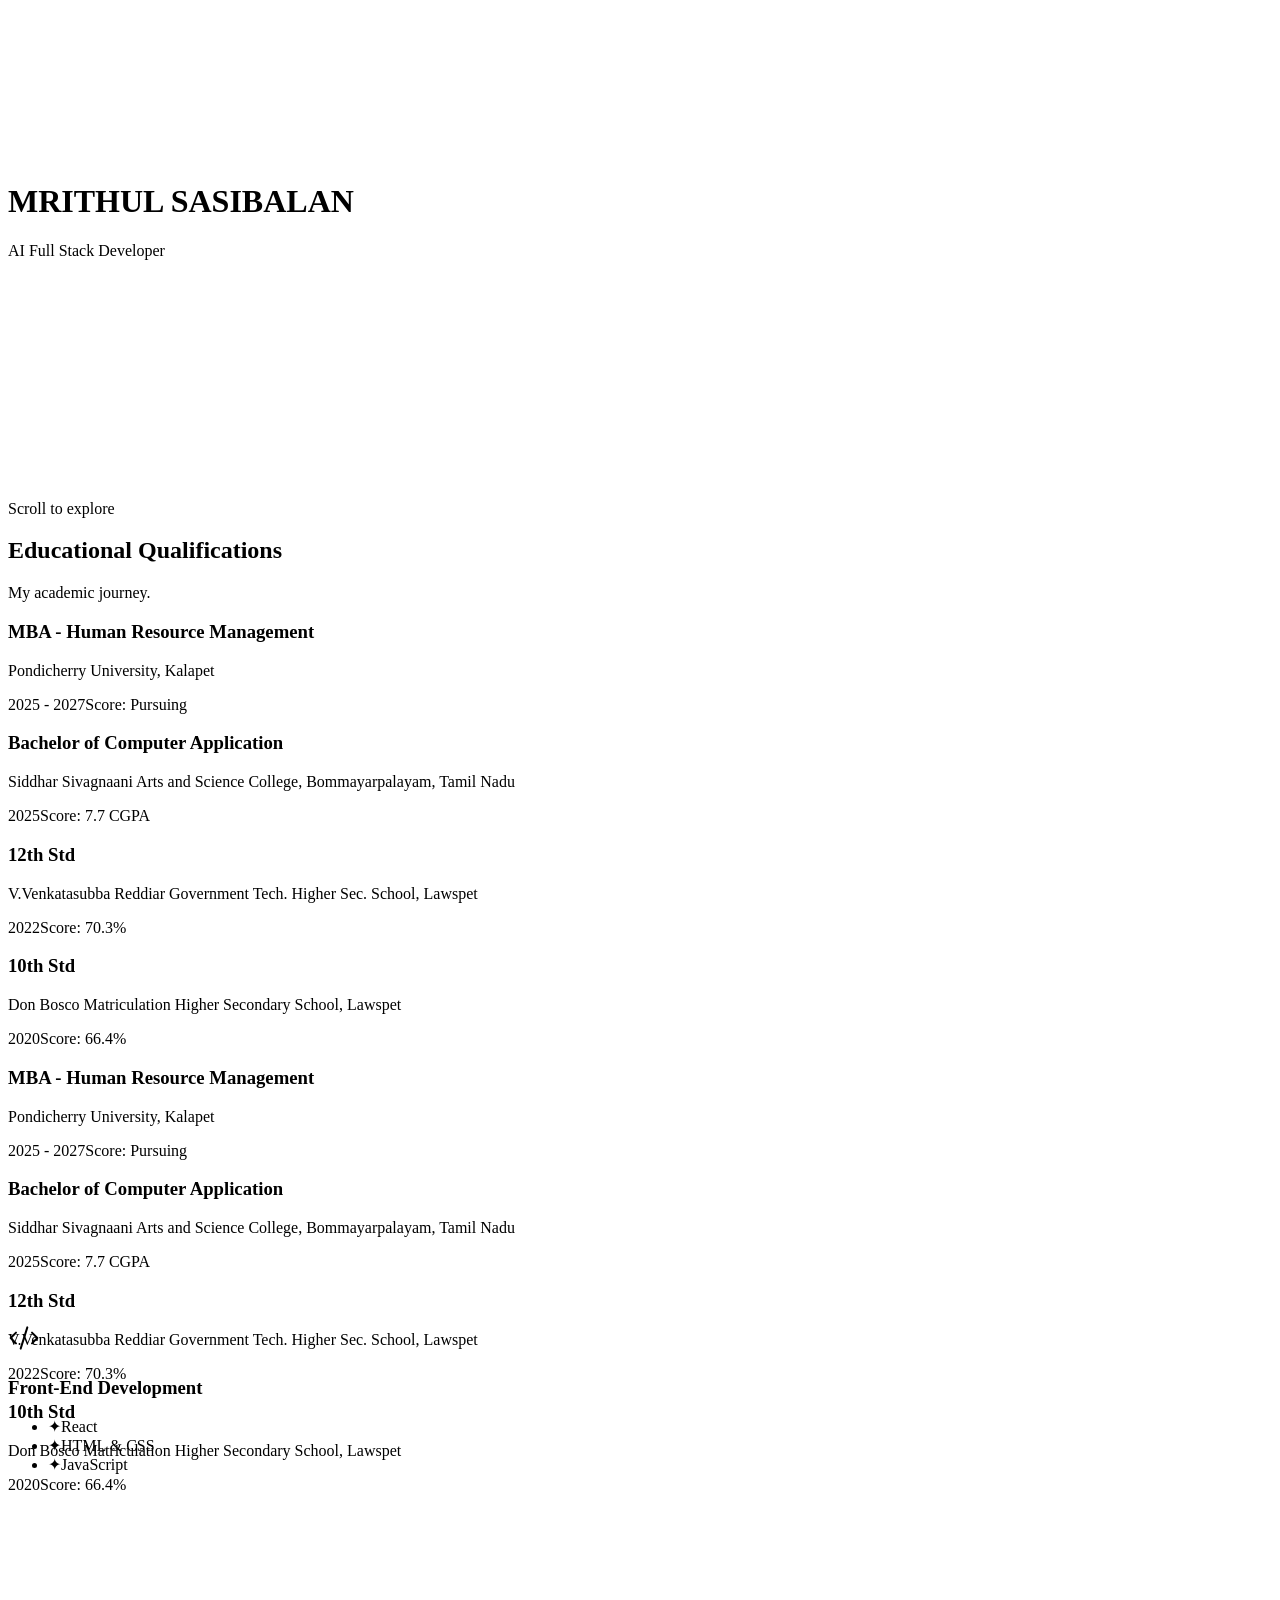
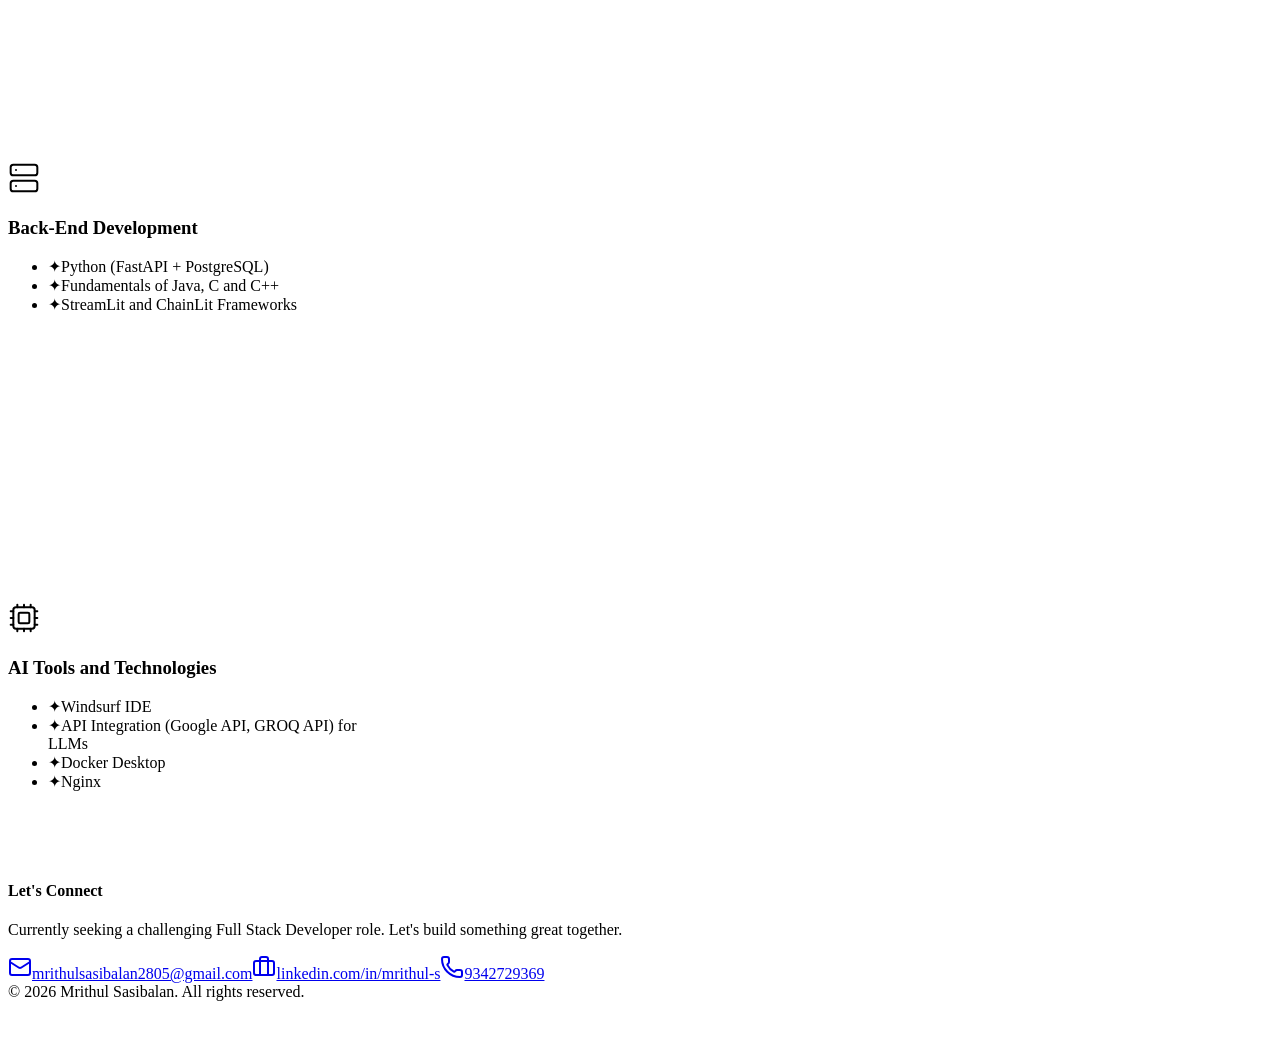
==== index.html @ 1a93eda7 "Fixing Deployment" ====
<!DOCTYPE html><html lang="en"><head><meta charSet="utf-8"/><meta name="viewport" content="width=device-width, initial-scale=1"/><link rel="stylesheet" href="/Mrithul_Portfolio/_next/static/css/2d119498d290e3b8.css" data-precedence="next"/><link rel="stylesheet" href="/Mrithul_Portfolio/_next/static/css/a8fe1267b0abeeee.css" data-precedence="next"/><link rel="preload" as="script" fetchPriority="low" href="/Mrithul_Portfolio/_next/static/chunks/webpack-de46074da8d4590e.js"/><script src="/Mrithul_Portfolio/_next/static/chunks/fd9d1056-00f38689bba1222a.js" async=""></script><script src="/Mrithul_Portfolio/_next/static/chunks/23-997cda4949d9d9ae.js" async=""></script><script src="/Mrithul_Portfolio/_next/static/chunks/main-app-df0b47f8985d76f9.js" async=""></script><script src="/Mrithul_Portfolio/_next/static/chunks/c15bf2b0-03795515e990ec56.js" async=""></script><script src="/Mrithul_Portfolio/_next/static/chunks/214-4974c2455f58e503.js" async=""></script><script src="/Mrithul_Portfolio/_next/static/chunks/app/page-cd81e6cd520772f7.js" async=""></script><title>Mrithul Sasibalan - AI Full Stack Developer</title><meta name="description" content="Portfolio of Mrithul Sasibalan, AI Full Stack Developer specializing in intelligent digital experiences."/><link rel="icon" href="/Mrithul_Portfolio/favicon.ico" type="image/x-icon" sizes="16x16"/><script src="/Mrithul_Portfolio/_next/static/chunks/polyfills-78c92fac7aa8fdd8.js" noModule=""></script></head><body class="__className_7f528c"><main class="flex min-h-screen flex-col relative text-white"><div class="fixed inset-0 z-[-1] bg-[#121212]"><div class="dot-field-container"><canvas style="position:absolute;inset:0;width:100%;height:100%"></canvas><svg style="position:absolute;inset:0;width:100%;height:100%;pointer-events:none"><defs><radialGradient id="dot-field-glow-2ceo7k9"><stop offset="0%" stop-color="#120F17"></stop><stop offset="100%" stop-color="transparent"></stop></radialGradient></defs><circle cx="-9999" cy="-9999" r="160" fill="url(#dot-field-glow-2ceo7k9)" style="opacity:0;will-change:opacity"></circle></svg></div></div><div class="relative h-[500vh] w-full"><div class="sticky top-0 h-screen w-full overflow-hidden bg-[#121212]"><canvas class="absolute inset-0 w-full h-full object-cover z-0 opacity-80"></canvas><div class="absolute inset-0 z-0 bg-gradient-to-b from-black/20 via-transparent to-[#121212] pointer-events-none"></div><div class="absolute inset-0 z-10 flex flex-col items-center justify-center p-6 text-center" style="opacity:1;transform:none"><h1 class="text-5xl md:text-7xl font-bold tracking-tighter">MRITHUL SASIBALAN</h1><p class="text-primary mt-4 text-xl md:text-2xl font-light tracking-wide uppercase">AI Full Stack Developer</p></div><div class="absolute inset-0 z-10 flex flex-col items-start justify-center p-8 md:p-24" style="opacity:0;transform:translateY(50px)"><h2 class="text-4xl md:text-6xl font-semibold max-w-2xl leading-tight">I build intelligent <br/><span class="text-primary">digital experiences.</span></h2><p class="mt-4 text-white/50 text-lg md:text-xl max-w-xl">Leveraging tools like React, FastAPI, Docker, and cutting-edge LLMs to craft solutions that scale and amaze.</p></div><div class="absolute inset-0 z-10 flex flex-col items-end justify-center p-8 md:p-24 text-right" style="opacity:0;transform:translateY(50px)"><h2 class="text-4xl md:text-6xl font-semibold max-w-2xl leading-tight">Bridging <span class="text-primary">design</span> <br/>and engineering.</h2><p class="mt-4 text-white/50 text-lg md:text-xl max-w-xl ml-auto">From seamless UI animations to autonomous AI pipelines, I turn ambition into execution.</p></div><div class="absolute bottom-10 left-1/2 -translate-x-1/2 flex flex-col items-center gap-2 z-10" style="opacity:1"><span class="text-[10px] uppercase tracking-[0.2em] text-white/40">Scroll to explore</span><div class="w-[1px] h-12 bg-white/20 relative overflow-hidden"><div class="w-full h-full bg-white origin-top"></div></div></div></div></div><section class="relative w-full py-24 overflow-hidden"><div class="max-w-7xl mx-auto px-6 md:px-12 lg:px-24 mb-12"><h2 class="text-4xl md:text-5xl font-bold tracking-tight">Educational Qualifications</h2><p class="text-white/50 mt-4 text-lg">My academic journey.</p></div><div style="height:600px;position:relative"><div class="relative w-full h-full circular-gallery-wrap"><div class="absolute inset-0 z-0 cursor-grab active:cursor-grabbing"></div><div class="absolute inset-0 z-10 pointer-events-none"><div class="absolute top-0 left-0 pointer-events-auto group perspective-1000 origin-center" style="will-change:transform"><div class="absolute inset-x-0 bottom-0 h-[60%] flex flex-col justify-end p-6  opacity-0 bg-gradient-to-t from-primary/90 to-black/60  group-hover:opacity-100 transition-all duration-300 backdrop-blur-sm rounded-[12px] group-hover:-translate-y-0.5"><h3 class="text-xl font-bold translate-y-4 group-hover:translate-y-0 transition-transform duration-300 text-white mb-1">MBA - Human Resource Management</h3><p class="text-sm text-white/80 translate-y-4 group-hover:translate-y-0 transition-transform duration-300 delay-75 mb-2">Pondicherry University, Kalapet</p><div class="flex justify-between items-center text-xs font-semibold translate-y-4 group-hover:translate-y-0 transition-transform duration-300 delay-100"><span class="bg-white/20 px-2 py-1 rounded">2025 - 2027</span><span class="text-white bg-primary/40 px-2 py-1 rounded">Score: <!-- -->Pursuing</span></div></div></div><div class="absolute top-0 left-0 pointer-events-auto group perspective-1000 origin-center" style="will-change:transform"><div class="absolute inset-x-0 bottom-0 h-[60%] flex flex-col justify-end p-6  opacity-0 bg-gradient-to-t from-primary/90 to-black/60  group-hover:opacity-100 transition-all duration-300 backdrop-blur-sm rounded-[12px] group-hover:-translate-y-0.5"><h3 class="text-xl font-bold translate-y-4 group-hover:translate-y-0 transition-transform duration-300 text-white mb-1">Bachelor of Computer Application</h3><p class="text-sm text-white/80 translate-y-4 group-hover:translate-y-0 transition-transform duration-300 delay-75 mb-2">Siddhar Sivagnaani Arts and Science College, Bommayarpalayam, Tamil Nadu</p><div class="flex justify-between items-center text-xs font-semibold translate-y-4 group-hover:translate-y-0 transition-transform duration-300 delay-100"><span class="bg-white/20 px-2 py-1 rounded">2025</span><span class="text-white bg-primary/40 px-2 py-1 rounded">Score: <!-- -->7.7 CGPA</span></div></div></div><div class="absolute top-0 left-0 pointer-events-auto group perspective-1000 origin-center" style="will-change:transform"><div class="absolute inset-x-0 bottom-0 h-[60%] flex flex-col justify-end p-6  opacity-0 bg-gradient-to-t from-primary/90 to-black/60  group-hover:opacity-100 transition-all duration-300 backdrop-blur-sm rounded-[12px] group-hover:-translate-y-0.5"><h3 class="text-xl font-bold translate-y-4 group-hover:translate-y-0 transition-transform duration-300 text-white mb-1">12th Std</h3><p class="text-sm text-white/80 translate-y-4 group-hover:translate-y-0 transition-transform duration-300 delay-75 mb-2">V.Venkatasubba Reddiar Government Tech. Higher Sec. School, Lawspet</p><div class="flex justify-between items-center text-xs font-semibold translate-y-4 group-hover:translate-y-0 transition-transform duration-300 delay-100"><span class="bg-white/20 px-2 py-1 rounded">2022</span><span class="text-white bg-primary/40 px-2 py-1 rounded">Score: <!-- -->70.3%</span></div></div></div><div class="absolute top-0 left-0 pointer-events-auto group perspective-1000 origin-center" style="will-change:transform"><div class="absolute inset-x-0 bottom-0 h-[60%] flex flex-col justify-end p-6  opacity-0 bg-gradient-to-t from-primary/90 to-black/60  group-hover:opacity-100 transition-all duration-300 backdrop-blur-sm rounded-[12px] group-hover:-translate-y-0.5"><h3 class="text-xl font-bold translate-y-4 group-hover:translate-y-0 transition-transform duration-300 text-white mb-1">10th Std</h3><p class="text-sm text-white/80 translate-y-4 group-hover:translate-y-0 transition-transform duration-300 delay-75 mb-2">Don Bosco Matriculation Higher Secondary School, Lawspet</p><div class="flex justify-between items-center text-xs font-semibold translate-y-4 group-hover:translate-y-0 transition-transform duration-300 delay-100"><span class="bg-white/20 px-2 py-1 rounded">2020</span><span class="text-white bg-primary/40 px-2 py-1 rounded">Score: <!-- -->66.4%</span></div></div></div><div class="absolute top-0 left-0 pointer-events-auto group perspective-1000 origin-center" style="will-change:transform"><div class="absolute inset-x-0 bottom-0 h-[60%] flex flex-col justify-end p-6  opacity-0 bg-gradient-to-t from-primary/90 to-black/60  group-hover:opacity-100 transition-all duration-300 backdrop-blur-sm rounded-[12px] group-hover:-translate-y-0.5"><h3 class="text-xl font-bold translate-y-4 group-hover:translate-y-0 transition-transform duration-300 text-white mb-1">MBA - Human Resource Management</h3><p class="text-sm text-white/80 translate-y-4 group-hover:translate-y-0 transition-transform duration-300 delay-75 mb-2">Pondicherry University, Kalapet</p><div class="flex justify-between items-center text-xs font-semibold translate-y-4 group-hover:translate-y-0 transition-transform duration-300 delay-100"><span class="bg-white/20 px-2 py-1 rounded">2025 - 2027</span><span class="text-white bg-primary/40 px-2 py-1 rounded">Score: <!-- -->Pursuing</span></div></div></div><div class="absolute top-0 left-0 pointer-events-auto group perspective-1000 origin-center" style="will-change:transform"><div class="absolute inset-x-0 bottom-0 h-[60%] flex flex-col justify-end p-6  opacity-0 bg-gradient-to-t from-primary/90 to-black/60  group-hover:opacity-100 transition-all duration-300 backdrop-blur-sm rounded-[12px] group-hover:-translate-y-0.5"><h3 class="text-xl font-bold translate-y-4 group-hover:translate-y-0 transition-transform duration-300 text-white mb-1">Bachelor of Computer Application</h3><p class="text-sm text-white/80 translate-y-4 group-hover:translate-y-0 transition-transform duration-300 delay-75 mb-2">Siddhar Sivagnaani Arts and Science College, Bommayarpalayam, Tamil Nadu</p><div class="flex justify-between items-center text-xs font-semibold translate-y-4 group-hover:translate-y-0 transition-transform duration-300 delay-100"><span class="bg-white/20 px-2 py-1 rounded">2025</span><span class="text-white bg-primary/40 px-2 py-1 rounded">Score: <!-- -->7.7 CGPA</span></div></div></div><div class="absolute top-0 left-0 pointer-events-auto group perspective-1000 origin-center" style="will-change:transform"><div class="absolute inset-x-0 bottom-0 h-[60%] flex flex-col justify-end p-6  opacity-0 bg-gradient-to-t from-primary/90 to-black/60  group-hover:opacity-100 transition-all duration-300 backdrop-blur-sm rounded-[12px] group-hover:-translate-y-0.5"><h3 class="text-xl font-bold translate-y-4 group-hover:translate-y-0 transition-transform duration-300 text-white mb-1">12th Std</h3><p class="text-sm text-white/80 translate-y-4 group-hover:translate-y-0 transition-transform duration-300 delay-75 mb-2">V.Venkatasubba Reddiar Government Tech. Higher Sec. School, Lawspet</p><div class="flex justify-between items-center text-xs font-semibold translate-y-4 group-hover:translate-y-0 transition-transform duration-300 delay-100"><span class="bg-white/20 px-2 py-1 rounded">2022</span><span class="text-white bg-primary/40 px-2 py-1 rounded">Score: <!-- -->70.3%</span></div></div></div><div class="absolute top-0 left-0 pointer-events-auto group perspective-1000 origin-center" style="will-change:transform"><div class="absolute inset-x-0 bottom-0 h-[60%] flex flex-col justify-end p-6  opacity-0 bg-gradient-to-t from-primary/90 to-black/60  group-hover:opacity-100 transition-all duration-300 backdrop-blur-sm rounded-[12px] group-hover:-translate-y-0.5"><h3 class="text-xl font-bold translate-y-4 group-hover:translate-y-0 transition-transform duration-300 text-white mb-1">10th Std</h3><p class="text-sm text-white/80 translate-y-4 group-hover:translate-y-0 transition-transform duration-300 delay-75 mb-2">Don Bosco Matriculation Higher Secondary School, Lawspet</p><div class="flex justify-between items-center text-xs font-semibold translate-y-4 group-hover:translate-y-0 transition-transform duration-300 delay-100"><span class="bg-white/20 px-2 py-1 rounded">2020</span><span class="text-white bg-primary/40 px-2 py-1 rounded">Score: <!-- -->66.4%</span></div></div></div></div></div></div></section><section class="relative w-full py-24 md:py-32 px-6 md:px-12 lg:px-24 overflow-hidden"><div class="max-w-7xl mx-auto flex flex-col md:flex-row items-center gap-12 lg:gap-24"><div class="md:w-1/2 mb-16 md:mb-0 text-center md:text-left z-10" style="opacity:0;transform:translateX(-40px)"><h2 class="text-4xl md:text-5xl font-bold tracking-tight">Technical Skills</h2><p class="text-white/50 mt-4 text-lg">My core toolkit for building high-performance, AI-integrated digital experiences.</p></div><div class="md:w-1/2 w-full h-[500px] relative z-10 flex justify-center items-center"><div class="card-swap-container" style="width:380px;height:440px"><div class="card  group glass bg-black/60 p-10 flex flex-col justify-center shadow-2xl overflow-hidden cursor-pointer hover:border-primary/50 transition-all duration-500" style="width:380px;height:440px;touch-action:none"><div class="mb-8 inline-flex items-center justify-center p-4 rounded-2xl bg-white/5 border border-white/10 w-fit text-primary group-hover:scale-110 group-hover:-rotate-6 transition-transform duration-500"><svg xmlns="http://www.w3.org/2000/svg" width="32" height="32" viewBox="0 0 24 24" fill="none" stroke="currentColor" stroke-width="1.5" stroke-linecap="round" stroke-linejoin="round" class="lucide lucide-code-xml" aria-hidden="true"><path d="m18 16 4-4-4-4"></path><path d="m6 8-4 4 4 4"></path><path d="m14.5 4-5 16"></path></svg></div><h3 class="text-3xl font-black tracking-tighter mb-8 group-hover:text-primary transition-colors duration-500">Front-End Development</h3><ul class="flex flex-col gap-5"><li class="flex items-start gap-4 text-white/60 group-hover:translate-x-2 group-hover:text-white transition-all duration-300" style="transition-delay:0ms"><span class="text-primary mt-1 text-sm">✦</span><span class="leading-relaxed font-semibold tracking-wide">React</span></li><li class="flex items-start gap-4 text-white/60 group-hover:translate-x-2 group-hover:text-white transition-all duration-300" style="transition-delay:75ms"><span class="text-primary mt-1 text-sm">✦</span><span class="leading-relaxed font-semibold tracking-wide">HTML &amp; CSS</span></li><li class="flex items-start gap-4 text-white/60 group-hover:translate-x-2 group-hover:text-white transition-all duration-300" style="transition-delay:150ms"><span class="text-primary mt-1 text-sm">✦</span><span class="leading-relaxed font-semibold tracking-wide">JavaScript</span></li></ul></div><div class="card  group glass bg-black/60 p-10 flex flex-col justify-center shadow-2xl overflow-hidden cursor-pointer hover:border-primary/50 transition-all duration-500" style="width:380px;height:440px;touch-action:none"><div class="mb-8 inline-flex items-center justify-center p-4 rounded-2xl bg-white/5 border border-white/10 w-fit text-primary group-hover:scale-110 group-hover:-rotate-6 transition-transform duration-500"><svg xmlns="http://www.w3.org/2000/svg" width="32" height="32" viewBox="0 0 24 24" fill="none" stroke="currentColor" stroke-width="1.5" stroke-linecap="round" stroke-linejoin="round" class="lucide lucide-server" aria-hidden="true"><rect width="20" height="8" x="2" y="2" rx="2" ry="2"></rect><rect width="20" height="8" x="2" y="14" rx="2" ry="2"></rect><line x1="6" x2="6.01" y1="6" y2="6"></line><line x1="6" x2="6.01" y1="18" y2="18"></line></svg></div><h3 class="text-3xl font-black tracking-tighter mb-8 group-hover:text-primary transition-colors duration-500">Back-End Development</h3><ul class="flex flex-col gap-5"><li class="flex items-start gap-4 text-white/60 group-hover:translate-x-2 group-hover:text-white transition-all duration-300" style="transition-delay:0ms"><span class="text-primary mt-1 text-sm">✦</span><span class="leading-relaxed font-semibold tracking-wide">Python (FastAPI + PostgreSQL)</span></li><li class="flex items-start gap-4 text-white/60 group-hover:translate-x-2 group-hover:text-white transition-all duration-300" style="transition-delay:75ms"><span class="text-primary mt-1 text-sm">✦</span><span class="leading-relaxed font-semibold tracking-wide">Fundamentals of Java, C and C++</span></li><li class="flex items-start gap-4 text-white/60 group-hover:translate-x-2 group-hover:text-white transition-all duration-300" style="transition-delay:150ms"><span class="text-primary mt-1 text-sm">✦</span><span class="leading-relaxed font-semibold tracking-wide">StreamLit and ChainLit Frameworks</span></li></ul></div><div class="card  group glass bg-black/60 p-10 flex flex-col justify-center shadow-2xl overflow-hidden cursor-pointer hover:border-primary/50 transition-all duration-500" style="width:380px;height:440px;touch-action:none"><div class="mb-8 inline-flex items-center justify-center p-4 rounded-2xl bg-white/5 border border-white/10 w-fit text-primary group-hover:scale-110 group-hover:-rotate-6 transition-transform duration-500"><svg xmlns="http://www.w3.org/2000/svg" width="32" height="32" viewBox="0 0 24 24" fill="none" stroke="currentColor" stroke-width="1.5" stroke-linecap="round" stroke-linejoin="round" class="lucide lucide-cpu" aria-hidden="true"><path d="M12 20v2"></path><path d="M12 2v2"></path><path d="M17 20v2"></path><path d="M17 2v2"></path><path d="M2 12h2"></path><path d="M2 17h2"></path><path d="M2 7h2"></path><path d="M20 12h2"></path><path d="M20 17h2"></path><path d="M20 7h2"></path><path d="M7 20v2"></path><path d="M7 2v2"></path><rect x="4" y="4" width="16" height="16" rx="2"></rect><rect x="8" y="8" width="8" height="8" rx="1"></rect></svg></div><h3 class="text-3xl font-black tracking-tighter mb-8 group-hover:text-primary transition-colors duration-500">AI Tools and Technologies</h3><ul class="flex flex-col gap-5"><li class="flex items-start gap-4 text-white/60 group-hover:translate-x-2 group-hover:text-white transition-all duration-300" style="transition-delay:0ms"><span class="text-primary mt-1 text-sm">✦</span><span class="leading-relaxed font-semibold tracking-wide">Windsurf IDE</span></li><li class="flex items-start gap-4 text-white/60 group-hover:translate-x-2 group-hover:text-white transition-all duration-300" style="transition-delay:75ms"><span class="text-primary mt-1 text-sm">✦</span><span class="leading-relaxed font-semibold tracking-wide">API Integration (Google API, GROQ API) for LLMs</span></li><li class="flex items-start gap-4 text-white/60 group-hover:translate-x-2 group-hover:text-white transition-all duration-300" style="transition-delay:150ms"><span class="text-primary mt-1 text-sm">✦</span><span class="leading-relaxed font-semibold tracking-wide">Docker Desktop</span></li><li class="flex items-start gap-4 text-white/60 group-hover:translate-x-2 group-hover:text-white transition-all duration-300" style="transition-delay:225ms"><span class="text-primary mt-1 text-sm">✦</span><span class="leading-relaxed font-semibold tracking-wide">Nginx</span></li></ul></div></div></div></div></section><section class="relative w-full py-32 px-6 md:px-12 lg:px-24"><div class="absolute top-0 left-1/2 -translate-x-1/2 w-3/4 h-32 bg-primary/20 blur-[100px] pointer-events-none"></div><div class="max-w-7xl mx-auto"><div class="mb-16 md:mb-24" style="opacity:0;transform:translateY(40px)"><h2 class="text-4xl md:text-5xl font-bold tracking-tight">Featured Work</h2><p class="text-white/50 mt-4 text-lg">A selection of recent projects exploring AI, Automation, and Full Stack architecture.</p></div><div class="grid grid-cols-1 md:grid-cols-2 gap-8"><div class="group relative flex flex-col justify-between glass p-8 rounded-2xl hover:bg-white/5 transition-colors duration-500 min-h-[300px]" style="opacity:0;transform:translateY(40px)"><div class="absolute inset-0 z-0 bg-gradient-to-br from-primary/10 to-transparent opacity-0 group-hover:opacity-100 transition-opacity duration-500 rounded-2xl pointer-events-none"></div><div class="relative z-10"><span class="text-xs uppercase tracking-widest text-primary font-semibold mb-2 block">Voice &amp; NLP</span><h3 class="text-2xl font-semibold mb-4 group-hover:text-primary transition-colors">AI Meeting Transcript Analyzer</h3><p class="text-white/60 leading-relaxed mb-8">Built with Whisper Model and Diarization to automatically transcribe, label speakers, and synthesize action items from team meetings.</p></div><div class="relative z-10 mt-auto flex flex-col gap-6"><div class="flex flex-wrap gap-2"><span class="text-xs py-1 px-3 rounded-full border border-white/10 bg-white/5 text-white/70">Python</span><span class="text-xs py-1 px-3 rounded-full border border-white/10 bg-white/5 text-white/70">FastAPI</span><span class="text-xs py-1 px-3 rounded-full border border-white/10 bg-white/5 text-white/70">Whisper</span><span class="text-xs py-1 px-3 rounded-full border border-white/10 bg-white/5 text-white/70">PostgreSQL</span></div><div class="flex items-center gap-4 text-white/40"><a href="#" class="hover:text-white transition-colors flex items-center gap-2 text-sm font-medium"><svg xmlns="http://www.w3.org/2000/svg" width="16" height="16" viewBox="0 0 24 24" fill="none" stroke="currentColor" stroke-width="2" stroke-linecap="round" stroke-linejoin="round" class="lucide lucide-external-link" aria-hidden="true"><path d="M15 3h6v6"></path><path d="M10 14 21 3"></path><path d="M18 13v6a2 2 0 0 1-2 2H5a2 2 0 0 1-2-2V8a2 2 0 0 1 2-2h6"></path></svg> <span class="sr-only">Live Demo</span> Live Demo</a><a href="#" class="hover:text-white transition-colors flex items-center gap-2 text-sm font-medium"><svg xmlns="http://www.w3.org/2000/svg" width="16" height="16" viewBox="0 0 24 24" fill="none" stroke="currentColor" stroke-width="2" stroke-linecap="round" stroke-linejoin="round" class="lucide lucide-code" aria-hidden="true"><path d="m16 18 6-6-6-6"></path><path d="m8 6-6 6 6 6"></path></svg> <span class="sr-only">Source Code</span> Details</a></div></div></div><div class="group relative flex flex-col justify-between glass p-8 rounded-2xl hover:bg-white/5 transition-colors duration-500 min-h-[300px]" style="opacity:0;transform:translateY(40px)"><div class="absolute inset-0 z-0 bg-gradient-to-br from-primary/10 to-transparent opacity-0 group-hover:opacity-100 transition-opacity duration-500 rounded-2xl pointer-events-none"></div><div class="relative z-10"><span class="text-xs uppercase tracking-widest text-primary font-semibold mb-2 block">LLM Orchestration</span><h3 class="text-2xl font-semibold mb-4 group-hover:text-primary transition-colors">Application Analysis Generator</h3><p class="text-white/60 leading-relaxed mb-8">A comprehensive tool using React and LangGraph to perform deep-dive analysis on applications via the Groq API.</p></div><div class="relative z-10 mt-auto flex flex-col gap-6"><div class="flex flex-wrap gap-2"><span class="text-xs py-1 px-3 rounded-full border border-white/10 bg-white/5 text-white/70">React</span><span class="text-xs py-1 px-3 rounded-full border border-white/10 bg-white/5 text-white/70">LangGraph</span><span class="text-xs py-1 px-3 rounded-full border border-white/10 bg-white/5 text-white/70">Groq API</span><span class="text-xs py-1 px-3 rounded-full border border-white/10 bg-white/5 text-white/70">FastAPI</span></div><div class="flex items-center gap-4 text-white/40"><a href="#" class="hover:text-white transition-colors flex items-center gap-2 text-sm font-medium"><svg xmlns="http://www.w3.org/2000/svg" width="16" height="16" viewBox="0 0 24 24" fill="none" stroke="currentColor" stroke-width="2" stroke-linecap="round" stroke-linejoin="round" class="lucide lucide-external-link" aria-hidden="true"><path d="M15 3h6v6"></path><path d="M10 14 21 3"></path><path d="M18 13v6a2 2 0 0 1-2 2H5a2 2 0 0 1-2-2V8a2 2 0 0 1 2-2h6"></path></svg> <span class="sr-only">Live Demo</span> Live Demo</a><a href="#" class="hover:text-white transition-colors flex items-center gap-2 text-sm font-medium"><svg xmlns="http://www.w3.org/2000/svg" width="16" height="16" viewBox="0 0 24 24" fill="none" stroke="currentColor" stroke-width="2" stroke-linecap="round" stroke-linejoin="round" class="lucide lucide-code" aria-hidden="true"><path d="m16 18 6-6-6-6"></path><path d="m8 6-6 6 6 6"></path></svg> <span class="sr-only">Source Code</span> Details</a></div></div></div><div class="group relative flex flex-col justify-between glass p-8 rounded-2xl hover:bg-white/5 transition-colors duration-500 min-h-[300px]" style="opacity:0;transform:translateY(40px)"><div class="absolute inset-0 z-0 bg-gradient-to-br from-primary/10 to-transparent opacity-0 group-hover:opacity-100 transition-opacity duration-500 rounded-2xl pointer-events-none"></div><div class="relative z-10"><span class="text-xs uppercase tracking-widest text-primary font-semibold mb-2 block">Full Stack</span><h3 class="text-2xl font-semibold mb-4 group-hover:text-primary transition-colors">Team Collaboration App</h3><p class="text-white/60 leading-relaxed mb-8">Real-time workspace for teams utilizing JWT for security and WebSockets for instant message delivery.</p></div><div class="relative z-10 mt-auto flex flex-col gap-6"><div class="flex flex-wrap gap-2"><span class="text-xs py-1 px-3 rounded-full border border-white/10 bg-white/5 text-white/70">React</span><span class="text-xs py-1 px-3 rounded-full border border-white/10 bg-white/5 text-white/70">WebSockets</span><span class="text-xs py-1 px-3 rounded-full border border-white/10 bg-white/5 text-white/70">FastAPI</span><span class="text-xs py-1 px-3 rounded-full border border-white/10 bg-white/5 text-white/70">JWT</span></div><div class="flex items-center gap-4 text-white/40"><a href="#" class="hover:text-white transition-colors flex items-center gap-2 text-sm font-medium"><svg xmlns="http://www.w3.org/2000/svg" width="16" height="16" viewBox="0 0 24 24" fill="none" stroke="currentColor" stroke-width="2" stroke-linecap="round" stroke-linejoin="round" class="lucide lucide-external-link" aria-hidden="true"><path d="M15 3h6v6"></path><path d="M10 14 21 3"></path><path d="M18 13v6a2 2 0 0 1-2 2H5a2 2 0 0 1-2-2V8a2 2 0 0 1 2-2h6"></path></svg> <span class="sr-only">Live Demo</span> Live Demo</a><a href="#" class="hover:text-white transition-colors flex items-center gap-2 text-sm font-medium"><svg xmlns="http://www.w3.org/2000/svg" width="16" height="16" viewBox="0 0 24 24" fill="none" stroke="currentColor" stroke-width="2" stroke-linecap="round" stroke-linejoin="round" class="lucide lucide-code" aria-hidden="true"><path d="m16 18 6-6-6-6"></path><path d="m8 6-6 6 6 6"></path></svg> <span class="sr-only">Source Code</span> Details</a></div></div></div><div class="group relative flex flex-col justify-between glass p-8 rounded-2xl hover:bg-white/5 transition-colors duration-500 min-h-[300px]" style="opacity:0;transform:translateY(40px)"><div class="absolute inset-0 z-0 bg-gradient-to-br from-primary/10 to-transparent opacity-0 group-hover:opacity-100 transition-opacity duration-500 rounded-2xl pointer-events-none"></div><div class="relative z-10"><span class="text-xs uppercase tracking-widest text-primary font-semibold mb-2 block">Automated Workflows</span><h3 class="text-2xl font-semibold mb-4 group-hover:text-primary transition-colors">Social Media Automation</h3><p class="text-white/60 leading-relaxed mb-8">End-to-end content generation and publishing for YouTube and Instagram using StreamLit, Groq, and Pexels API.</p></div><div class="relative z-10 mt-auto flex flex-col gap-6"><div class="flex flex-wrap gap-2"><span class="text-xs py-1 px-3 rounded-full border border-white/10 bg-white/5 text-white/70">Streamlit</span><span class="text-xs py-1 px-3 rounded-full border border-white/10 bg-white/5 text-white/70">Groq</span><span class="text-xs py-1 px-3 rounded-full border border-white/10 bg-white/5 text-white/70">PexelsAPI</span><span class="text-xs py-1 px-3 rounded-full border border-white/10 bg-white/5 text-white/70">Python</span></div><div class="flex items-center gap-4 text-white/40"><a href="#" class="hover:text-white transition-colors flex items-center gap-2 text-sm font-medium"><svg xmlns="http://www.w3.org/2000/svg" width="16" height="16" viewBox="0 0 24 24" fill="none" stroke="currentColor" stroke-width="2" stroke-linecap="round" stroke-linejoin="round" class="lucide lucide-external-link" aria-hidden="true"><path d="M15 3h6v6"></path><path d="M10 14 21 3"></path><path d="M18 13v6a2 2 0 0 1-2 2H5a2 2 0 0 1-2-2V8a2 2 0 0 1 2-2h6"></path></svg> <span class="sr-only">Live Demo</span> Live Demo</a><a href="#" class="hover:text-white transition-colors flex items-center gap-2 text-sm font-medium"><svg xmlns="http://www.w3.org/2000/svg" width="16" height="16" viewBox="0 0 24 24" fill="none" stroke="currentColor" stroke-width="2" stroke-linecap="round" stroke-linejoin="round" class="lucide lucide-code" aria-hidden="true"><path d="m16 18 6-6-6-6"></path><path d="m8 6-6 6 6 6"></path></svg> <span class="sr-only">Source Code</span> Details</a></div></div></div></div></div></section><footer class="w-full border-t border-white/10 glass mt-auto"><div class="max-w-7xl mx-auto px-6 py-12 md:py-20 flex flex-col md:flex-row justify-between items-center gap-6"><div class="text-center md:text-left"><h4 class="text-2xl font-bold tracking-tight mb-2">Let&#x27;s Connect</h4><p class="text-white/50 max-w-sm">Currently seeking a challenging Full Stack Developer role. Let&#x27;s build something great together.</p></div><div class="flex flex-col md:flex-row items-center gap-6"><a href="mailto:mrithulsasibalan2805@gmail.com" class="flex items-center gap-2 text-white/70 hover:text-primary transition-colors"><svg xmlns="http://www.w3.org/2000/svg" width="24" height="24" viewBox="0 0 24 24" fill="none" stroke="currentColor" stroke-width="2" stroke-linecap="round" stroke-linejoin="round" class="lucide lucide-mail w-5 h-5" aria-hidden="true"><path d="m22 7-8.991 5.727a2 2 0 0 1-2.009 0L2 7"></path><rect x="2" y="4" width="20" height="16" rx="2"></rect></svg><span>mrithulsasibalan2805@gmail.com</span></a><a href="https://www.linkedin.com/in/mrithul-s" target="_blank" rel="noreferrer" class="flex items-center gap-2 text-white/70 hover:text-primary transition-colors"><svg xmlns="http://www.w3.org/2000/svg" width="24" height="24" viewBox="0 0 24 24" fill="none" stroke="currentColor" stroke-width="2" stroke-linecap="round" stroke-linejoin="round" class="lucide lucide-briefcase w-5 h-5" aria-hidden="true"><path d="M16 20V4a2 2 0 0 0-2-2h-4a2 2 0 0 0-2 2v16"></path><rect width="20" height="14" x="2" y="6" rx="2"></rect></svg><span>linkedin.com/in/mrithul-s</span></a><a href="tel:9342729369" class="flex items-center gap-2 text-white/70 hover:text-primary transition-colors"><svg xmlns="http://www.w3.org/2000/svg" width="24" height="24" viewBox="0 0 24 24" fill="none" stroke="currentColor" stroke-width="2" stroke-linecap="round" stroke-linejoin="round" class="lucide lucide-phone w-5 h-5" aria-hidden="true"><path d="M13.832 16.568a1 1 0 0 0 1.213-.303l.355-.465A2 2 0 0 1 17 15h3a2 2 0 0 1 2 2v3a2 2 0 0 1-2 2A18 18 0 0 1 2 4a2 2 0 0 1 2-2h3a2 2 0 0 1 2 2v3a2 2 0 0 1-.8 1.6l-.468.351a1 1 0 0 0-.292 1.233 14 14 0 0 0 6.392 6.384"></path></svg><span>9342729369</span></a></div></div><div class="text-center py-6 text-white/30 text-sm border-t border-white/5">© <!-- -->2026<!-- --> Mrithul Sasibalan. All rights reserved.</div></footer></main><script src="/Mrithul_Portfolio/_next/static/chunks/webpack-de46074da8d4590e.js" async=""></script><script>(self.__next_f=self.__next_f||[]).push([0]);self.__next_f.push([2,null])</script><script>self.__next_f.push([1,"1:HL[\"/Mrithul_Portfolio/_next/static/css/2d119498d290e3b8.css\",\"style\"]\n2:HL[\"/Mrithul_Portfolio/_next/static/css/a8fe1267b0abeeee.css\",\"style\"]\n"])</script><script>self.__next_f.push([1,"3:I[5751,[],\"\"]\n5:I[3276,[\"922\",\"static/chunks/c15bf2b0-03795515e990ec56.js\",\"214\",\"static/chunks/214-4974c2455f58e503.js\",\"931\",\"static/chunks/app/page-cd81e6cd520772f7.js\"],\"default\"]\n6:I[4327,[\"922\",\"static/chunks/c15bf2b0-03795515e990ec56.js\",\"214\",\"static/chunks/214-4974c2455f58e503.js\",\"931\",\"static/chunks/app/page-cd81e6cd520772f7.js\"],\"default\"]\n7:I[2995,[\"922\",\"static/chunks/c15bf2b0-03795515e990ec56.js\",\"214\",\"static/chunks/214-4974c2455f58e503.js\",\"931\",\"static/chunks/app/page-cd81e6cd520772f7.js\"],\"default\"]\n8:I[8676,[\"922\",\"static/chunks/c15bf2b0-03795515e990ec56.js\",\"214\",\"static/chunks/214-4974c2455f58e503.js\",\"931\",\"static/chunks/app/page-cd81e6cd520772f7.js\"],\"default\"]\n9:I[6718,[\"922\",\"static/chunks/c15bf2b0-03795515e990ec56.js\",\"214\",\"static/chunks/214-4974c2455f58e503.js\",\"931\",\"static/chunks/app/page-cd81e6cd520772f7.js\"],\"default\"]\na:I[373,[\"922\",\"static/chunks/c15bf2b0-03795515e990ec56.js\",\"214\",\"static/chunks/214-4974c2455f58e503.js\",\"931\",\"static/chunks/app/page-cd81e6cd520772f7.js\"],\"default\"]\nb:I[9275,[],\"\"]\nc:I[1343,[],\"\"]\ne:I[6130,[],\"\"]\nf:[]\n"])</script><script>self.__next_f.push([1,"0:[[[\"$\",\"link\",\"0\",{\"rel\":\"stylesheet\",\"href\":\"/Mrithul_Portfolio/_next/static/css/2d119498d290e3b8.css\",\"precedence\":\"next\",\"crossOrigin\":\"$undefined\"}]],[\"$\",\"$L3\",null,{\"buildId\":\"a19yrDXOQ_HYPtO5aZQvg\",\"assetPrefix\":\"/Mrithul_Portfolio\",\"initialCanonicalUrl\":\"/\",\"initialTree\":[\"\",{\"children\":[\"__PAGE__\",{}]},\"$undefined\",\"$undefined\",true],\"initialSeedData\":[\"\",{\"children\":[\"__PAGE__\",{},[[\"$L4\",[\"$\",\"main\",null,{\"className\":\"flex min-h-screen flex-col relative text-white\",\"children\":[[\"$\",\"div\",null,{\"className\":\"fixed inset-0 z-[-1] bg-[#121212]\",\"children\":[\"$\",\"$L5\",null,{\"dotRadius\":1.5,\"dotSpacing\":14,\"bulgeStrength\":67,\"glowRadius\":160,\"sparkle\":false,\"waveAmplitude\":0,\"cursorRadius\":500,\"cursorForce\":0.1,\"bulgeOnly\":true,\"gradientFrom\":\"#A855F7\",\"gradientTo\":\"#B497CF\",\"glowColor\":\"#120F17\"}]}],[\"$\",\"$L6\",null,{}],[\"$\",\"section\",null,{\"className\":\"relative w-full py-24 overflow-hidden\",\"children\":[[\"$\",\"div\",null,{\"className\":\"max-w-7xl mx-auto px-6 md:px-12 lg:px-24 mb-12\",\"children\":[[\"$\",\"h2\",null,{\"className\":\"text-4xl md:text-5xl font-bold tracking-tight\",\"children\":\"Educational Qualifications\"}],[\"$\",\"p\",null,{\"className\":\"text-white/50 mt-4 text-lg\",\"children\":\"My academic journey.\"}]]}],[\"$\",\"div\",null,{\"style\":{\"height\":\"600px\",\"position\":\"relative\"},\"children\":[\"$\",\"$L7\",null,{\"items\":[{\"image\":\"/education/pg.jpg\",\"text\":\"Post Graduation\",\"details\":{\"institution\":\"Pondicherry University, Kalapet\",\"degree\":\"MBA - Human Resource Management\",\"year\":\"2025 - 2027\",\"score\":\"Pursuing\"}},{\"image\":\"/education/ug.jpg\",\"text\":\"Under Graduation\",\"details\":{\"institution\":\"Siddhar Sivagnaani Arts and Science College, Bommayarpalayam, Tamil Nadu\",\"degree\":\"Bachelor of Computer Application\",\"year\":\"2025\",\"score\":\"7.7 CGPA\"}},{\"image\":\"/education/hsc.jpg\",\"text\":\"HSC\",\"details\":{\"institution\":\"V.Venkatasubba Reddiar Government Tech. Higher Sec. School, Lawspet\",\"degree\":\"12th Std\",\"year\":\"2022\",\"score\":\"70.3%\"}},{\"image\":\"/education/sslc.jpg\",\"text\":\"SSLC\",\"details\":{\"institution\":\"Don Bosco Matriculation Higher Secondary School, Lawspet\",\"degree\":\"10th Std\",\"year\":\"2020\",\"score\":\"66.4%\"}}],\"bend\":1,\"textColor\":\"#ffffff\",\"borderRadius\":0.05,\"scrollSpeed\":2,\"scrollEase\":0.05}]}]]}],[\"$\",\"$L8\",null,{}],[\"$\",\"$L9\",null,{}],[\"$\",\"footer\",null,{\"className\":\"w-full border-t border-white/10 glass mt-auto\",\"children\":[[\"$\",\"div\",null,{\"className\":\"max-w-7xl mx-auto px-6 py-12 md:py-20 flex flex-col md:flex-row justify-between items-center gap-6\",\"children\":[[\"$\",\"div\",null,{\"className\":\"text-center md:text-left\",\"children\":[[\"$\",\"h4\",null,{\"className\":\"text-2xl font-bold tracking-tight mb-2\",\"children\":\"Let's Connect\"}],[\"$\",\"p\",null,{\"className\":\"text-white/50 max-w-sm\",\"children\":\"Currently seeking a challenging Full Stack Developer role. Let's build something great together.\"}]]}],[\"$\",\"div\",null,{\"className\":\"flex flex-col md:flex-row items-center gap-6\",\"children\":[[\"$\",\"a\",null,{\"href\":\"mailto:mrithulsasibalan2805@gmail.com\",\"className\":\"flex items-center gap-2 text-white/70 hover:text-primary transition-colors\",\"children\":[[\"$\",\"$La\",null,{\"iconNode\":[[\"path\",{\"d\":\"m22 7-8.991 5.727a2 2 0 0 1-2.009 0L2 7\",\"key\":\"132q7q\"}],[\"rect\",{\"x\":\"2\",\"y\":\"4\",\"width\":\"20\",\"height\":\"16\",\"rx\":\"2\",\"key\":\"izxlao\"}]],\"className\":\"lucide-mail w-5 h-5\"}],[\"$\",\"span\",null,{\"children\":\"mrithulsasibalan2805@gmail.com\"}]]}],[\"$\",\"a\",null,{\"href\":\"https://www.linkedin.com/in/mrithul-s\",\"target\":\"_blank\",\"rel\":\"noreferrer\",\"className\":\"flex items-center gap-2 text-white/70 hover:text-primary transition-colors\",\"children\":[[\"$\",\"$La\",null,{\"iconNode\":[[\"path\",{\"d\":\"M16 20V4a2 2 0 0 0-2-2h-4a2 2 0 0 0-2 2v16\",\"key\":\"jecpp\"}],[\"rect\",{\"width\":\"20\",\"height\":\"14\",\"x\":\"2\",\"y\":\"6\",\"rx\":\"2\",\"key\":\"i6l2r4\"}]],\"className\":\"lucide-briefcase w-5 h-5\"}],[\"$\",\"span\",null,{\"children\":\"linkedin.com/in/mrithul-s\"}]]}],[\"$\",\"a\",null,{\"href\":\"tel:9342729369\",\"className\":\"flex items-center gap-2 text-white/70 hover:text-primary transition-colors\",\"children\":[[\"$\",\"$La\",null,{\"iconNode\":[[\"path\",{\"d\":\"M13.832 16.568a1 1 0 0 0 1.213-.303l.355-.465A2 2 0 0 1 17 15h3a2 2 0 0 1 2 2v3a2 2 0 0 1-2 2A18 18 0 0 1 2 4a2 2 0 0 1 2-2h3a2 2 0 0 1 2 2v3a2 2 0 0 1-.8 1.6l-.468.351a1 1 0 0 0-.292 1.233 14 14 0 0 0 6.392 6.384\",\"key\":\"9njp5v\"}]],\"className\":\"lucide-phone w-5 h-5\"}],[\"$\",\"span\",null,{\"children\":\"9342729369\"}]]}]]}]]}],[\"$\",\"div\",null,{\"className\":\"text-center py-6 text-white/30 text-sm border-t border-white/5\",\"children\":[\"© \",2026,\" Mrithul Sasibalan. All rights reserved.\"]}]]}]]}]],null],null]},[[\"$\",\"html\",null,{\"lang\":\"en\",\"children\":[\"$\",\"body\",null,{\"className\":\"__className_7f528c\",\"children\":[\"$\",\"$Lb\",null,{\"parallelRouterKey\":\"children\",\"segmentPath\":[\"children\"],\"error\":\"$undefined\",\"errorStyles\":\"$undefined\",\"errorScripts\":\"$undefined\",\"template\":[\"$\",\"$Lc\",null,{}],\"templateStyles\":\"$undefined\",\"templateScripts\":\"$undefined\",\"notFound\":[[\"$\",\"title\",null,{\"children\":\"404: This page could not be found.\"}],[\"$\",\"div\",null,{\"style\":{\"fontFamily\":\"system-ui,\\\"Segoe UI\\\",Roboto,Helvetica,Arial,sans-serif,\\\"Apple Color Emoji\\\",\\\"Segoe UI Emoji\\\"\",\"height\":\"100vh\",\"textAlign\":\"center\",\"display\":\"flex\",\"flexDirection\":\"column\",\"alignItems\":\"center\",\"justifyContent\":\"center\"},\"children\":[\"$\",\"div\",null,{\"children\":[[\"$\",\"style\",null,{\"dangerouslySetInnerHTML\":{\"__html\":\"body{color:#000;background:#fff;margin:0}.next-error-h1{border-right:1px solid rgba(0,0,0,.3)}@media (prefers-color-scheme:dark){body{color:#fff;background:#000}.next-error-h1{border-right:1px solid rgba(255,255,255,.3)}}\"}}],[\"$\",\"h1\",null,{\"className\":\"next-error-h1\",\"style\":{\"display\":\"inline-block\",\"margin\":\"0 20px 0 0\",\"padding\":\"0 23px 0 0\",\"fontSize\":24,\"fontWeight\":500,\"verticalAlign\":\"top\",\"lineHeight\":\"49px\"},\"children\":\"404\"}],[\"$\",\"div\",null,{\"style\":{\"display\":\"inline-block\"},\"children\":[\"$\",\"h2\",null,{\"style\":{\"fontSize\":14,\"fontWeight\":400,\"lineHeight\":\"49px\",\"margin\":0},\"children\":\"This page could not be found.\"}]}]]}]}]],\"notFoundStyles\":[],\"styles\":[[\"$\",\"link\",\"0\",{\"rel\":\"stylesheet\",\"href\":\"/Mrithul_Portfolio/_next/static/css/a8fe1267b0abeeee.css\",\"precedence\":\"next\",\"crossOrigin\":\"$undefined\"}]]}]}]}],null],null],\"couldBeIntercepted\":false,\"initialHead\":[false,\"$Ld\"],\"globalErrorComponent\":\"$e\",\"missingSlots\":\"$Wf\"}]]\n"])</script><script>self.__next_f.push([1,"d:[[\"$\",\"meta\",\"0\",{\"name\":\"viewport\",\"content\":\"width=device-width, initial-scale=1\"}],[\"$\",\"meta\",\"1\",{\"charSet\":\"utf-8\"}],[\"$\",\"title\",\"2\",{\"children\":\"Mrithul Sasibalan - AI Full Stack Developer\"}],[\"$\",\"meta\",\"3\",{\"name\":\"description\",\"content\":\"Portfolio of Mrithul Sasibalan, AI Full Stack Developer specializing in intelligent digital experiences.\"}],[\"$\",\"link\",\"4\",{\"rel\":\"icon\",\"href\":\"/Mrithul_Portfolio/favicon.ico\",\"type\":\"image/x-icon\",\"sizes\":\"16x16\"}]]\n4:null\n"])</script></body></html>
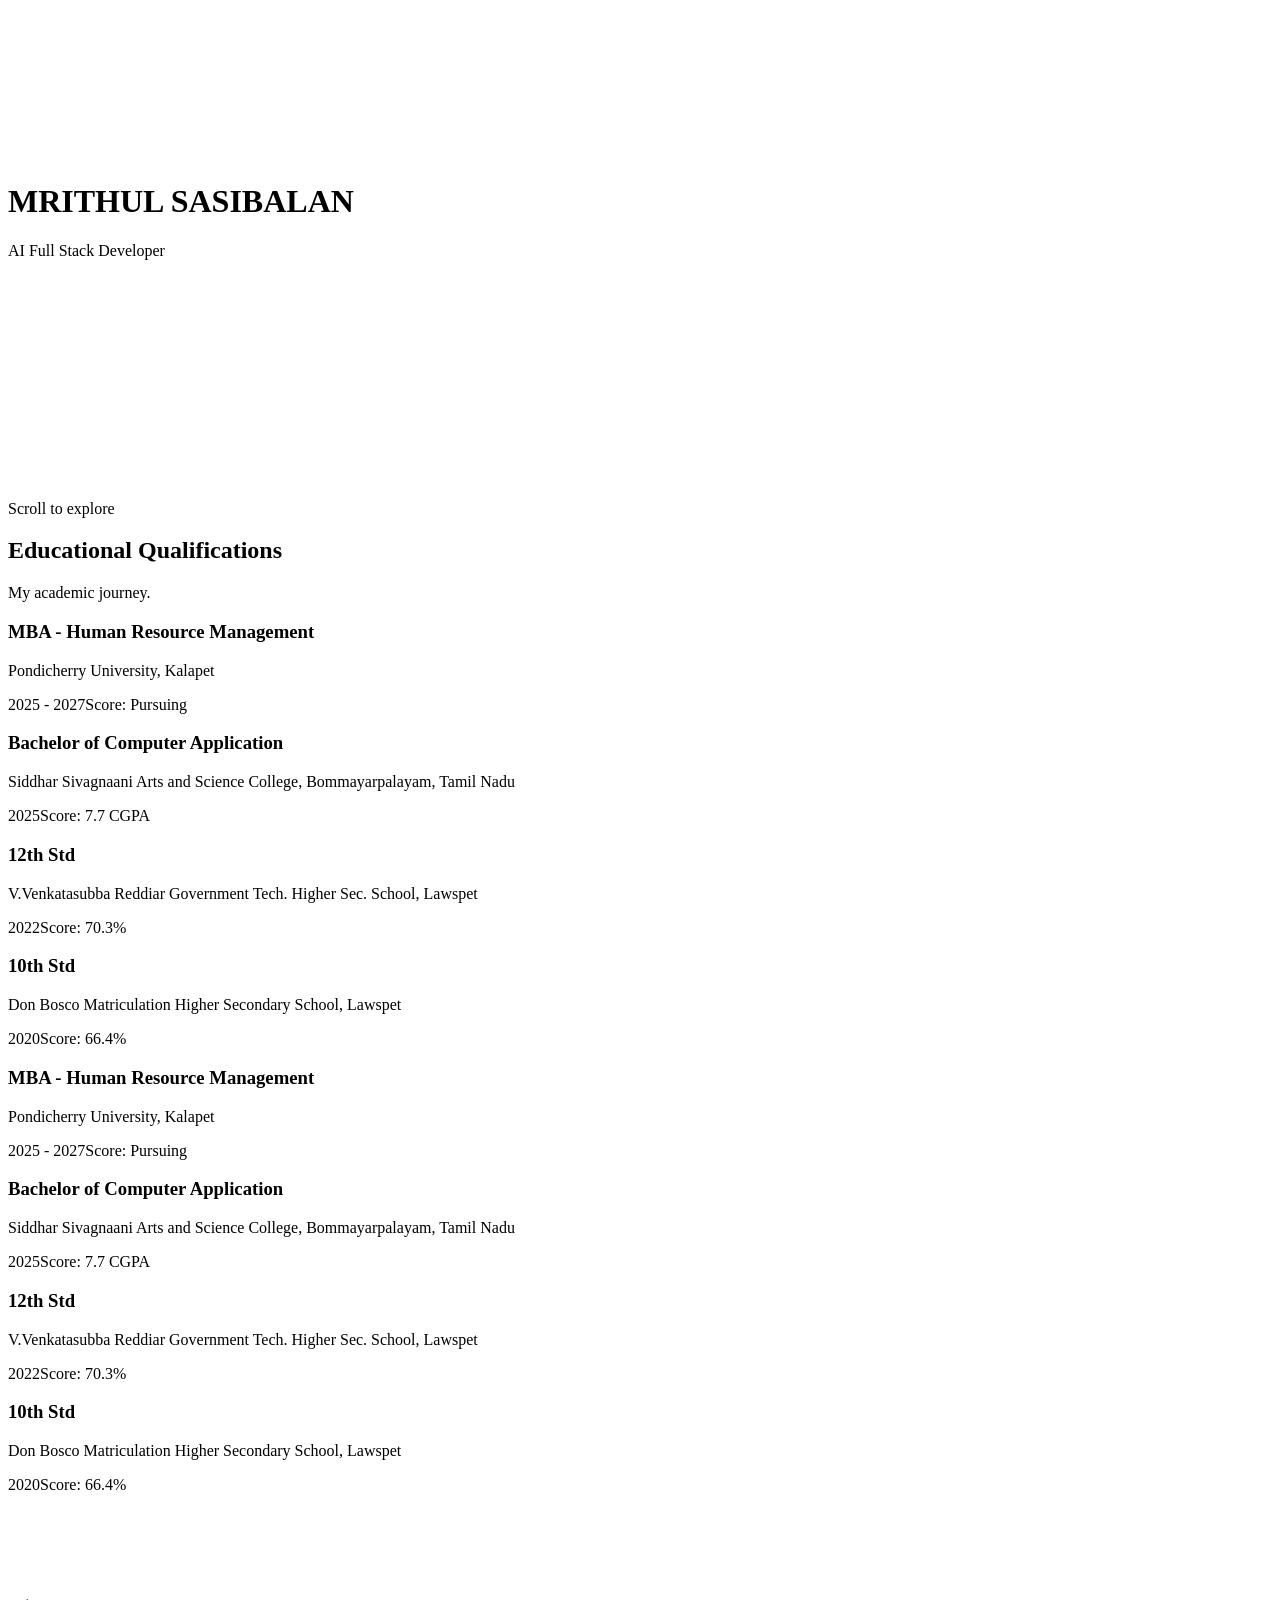
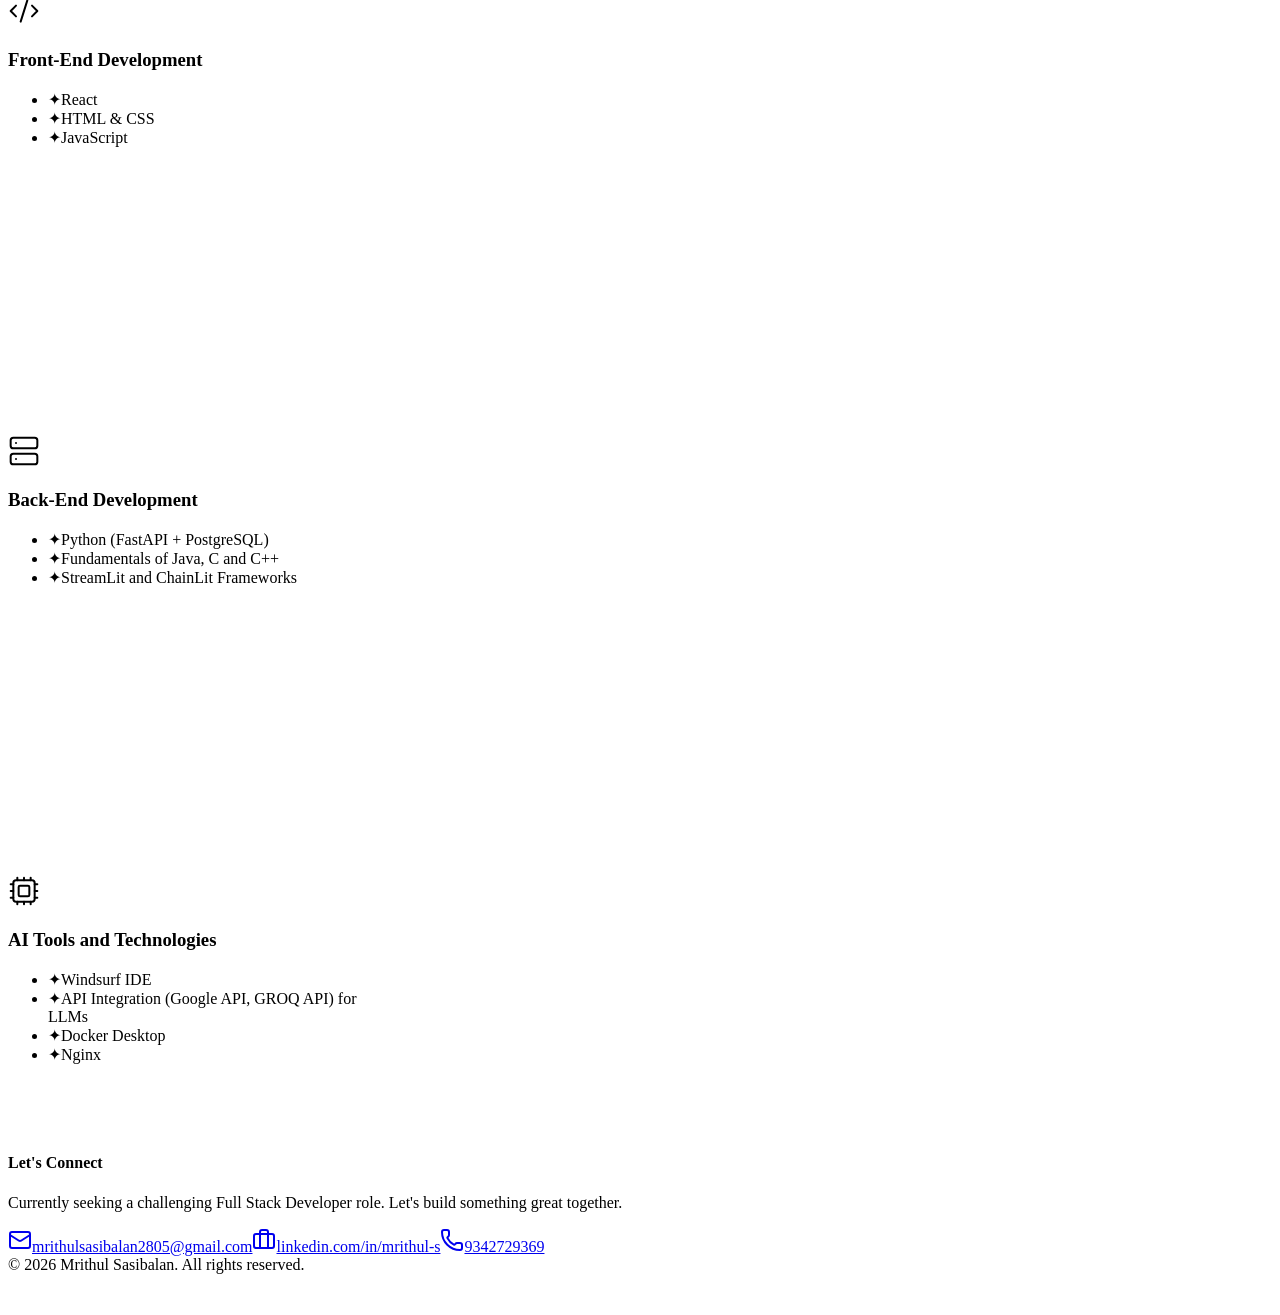
==== commit 7803b1bf: "Some Corrections for Dynamic Animations" ====
--- a/index.html
+++ b/index.html
@@ -1 +1 @@
-<!DOCTYPE html><html lang="en"><head><meta charSet="utf-8"/><meta name="viewport" content="width=device-width, initial-scale=1"/><link rel="stylesheet" href="/Mrithul_Portfolio/_next/static/css/2d119498d290e3b8.css" data-precedence="next"/><link rel="stylesheet" href="/Mrithul_Portfolio/_next/static/css/a8fe1267b0abeeee.css" data-precedence="next"/><link rel="preload" as="script" fetchPriority="low" href="/Mrithul_Portfolio/_next/static/chunks/webpack-de46074da8d4590e.js"/><script src="/Mrithul_Portfolio/_next/static/chunks/fd9d1056-00f38689bba1222a.js" async=""></script><script src="/Mrithul_Portfolio/_next/static/chunks/23-997cda4949d9d9ae.js" async=""></script><script src="/Mrithul_Portfolio/_next/static/chunks/main-app-df0b47f8985d76f9.js" async=""></script><script src="/Mrithul_Portfolio/_next/static/chunks/c15bf2b0-03795515e990ec56.js" async=""></script><script src="/Mrithul_Portfolio/_next/static/chunks/214-4974c2455f58e503.js" async=""></script><script src="/Mrithul_Portfolio/_next/static/chunks/app/page-cd81e6cd520772f7.js" async=""></script><title>Mrithul Sasibalan - AI Full Stack Developer</title><meta name="description" content="Portfolio of Mrithul Sasibalan, AI Full Stack Developer specializing in intelligent digital experiences."/><link rel="icon" href="/Mrithul_Portfolio/favicon.ico" type="image/x-icon" sizes="16x16"/><script src="/Mrithul_Portfolio/_next/static/chunks/polyfills-78c92fac7aa8fdd8.js" noModule=""></script></head><body class="__className_7f528c"><main class="flex min-h-screen flex-col relative text-white"><div class="fixed inset-0 z-[-1] bg-[#121212]"><div class="dot-field-container"><canvas style="position:absolute;inset:0;width:100%;height:100%"></canvas><svg style="position:absolute;inset:0;width:100%;height:100%;pointer-events:none"><defs><radialGradient id="dot-field-glow-2ceo7k9"><stop offset="0%" stop-color="#120F17"></stop><stop offset="100%" stop-color="transparent"></stop></radialGradient></defs><circle cx="-9999" cy="-9999" r="160" fill="url(#dot-field-glow-2ceo7k9)" style="opacity:0;will-change:opacity"></circle></svg></div></div><div class="relative h-[500vh] w-full"><div class="sticky top-0 h-screen w-full overflow-hidden bg-[#121212]"><canvas class="absolute inset-0 w-full h-full object-cover z-0 opacity-80"></canvas><div class="absolute inset-0 z-0 bg-gradient-to-b from-black/20 via-transparent to-[#121212] pointer-events-none"></div><div class="absolute inset-0 z-10 flex flex-col items-center justify-center p-6 text-center" style="opacity:1;transform:none"><h1 class="text-5xl md:text-7xl font-bold tracking-tighter">MRITHUL SASIBALAN</h1><p class="text-primary mt-4 text-xl md:text-2xl font-light tracking-wide uppercase">AI Full Stack Developer</p></div><div class="absolute inset-0 z-10 flex flex-col items-start justify-center p-8 md:p-24" style="opacity:0;transform:translateY(50px)"><h2 class="text-4xl md:text-6xl font-semibold max-w-2xl leading-tight">I build intelligent <br/><span class="text-primary">digital experiences.</span></h2><p class="mt-4 text-white/50 text-lg md:text-xl max-w-xl">Leveraging tools like React, FastAPI, Docker, and cutting-edge LLMs to craft solutions that scale and amaze.</p></div><div class="absolute inset-0 z-10 flex flex-col items-end justify-center p-8 md:p-24 text-right" style="opacity:0;transform:translateY(50px)"><h2 class="text-4xl md:text-6xl font-semibold max-w-2xl leading-tight">Bridging <span class="text-primary">design</span> <br/>and engineering.</h2><p class="mt-4 text-white/50 text-lg md:text-xl max-w-xl ml-auto">From seamless UI animations to autonomous AI pipelines, I turn ambition into execution.</p></div><div class="absolute bottom-10 left-1/2 -translate-x-1/2 flex flex-col items-center gap-2 z-10" style="opacity:1"><span class="text-[10px] uppercase tracking-[0.2em] text-white/40">Scroll to explore</span><div class="w-[1px] h-12 bg-white/20 relative overflow-hidden"><div class="w-full h-full bg-white origin-top"></div></div></div></div></div><section class="relative w-full py-24 overflow-hidden"><div class="max-w-7xl mx-auto px-6 md:px-12 lg:px-24 mb-12"><h2 class="text-4xl md:text-5xl font-bold tracking-tight">Educational Qualifications</h2><p class="text-white/50 mt-4 text-lg">My academic journey.</p></div><div style="height:600px;position:relative"><div class="relative w-full h-full circular-gallery-wrap"><div class="absolute inset-0 z-0 cursor-grab active:cursor-grabbing"></div><div class="absolute inset-0 z-10 pointer-events-none"><div class="absolute top-0 left-0 pointer-events-auto group perspective-1000 origin-center" style="will-change:transform"><div class="absolute inset-x-0 bottom-0 h-[60%] flex flex-col justify-end p-6  opacity-0 bg-gradient-to-t from-primary/90 to-black/60  group-hover:opacity-100 transition-all duration-300 backdrop-blur-sm rounded-[12px] group-hover:-translate-y-0.5"><h3 class="text-xl font-bold translate-y-4 group-hover:translate-y-0 transition-transform duration-300 text-white mb-1">MBA - Human Resource Management</h3><p class="text-sm text-white/80 translate-y-4 group-hover:translate-y-0 transition-transform duration-300 delay-75 mb-2">Pondicherry University, Kalapet</p><div class="flex justify-between items-center text-xs font-semibold translate-y-4 group-hover:translate-y-0 transition-transform duration-300 delay-100"><span class="bg-white/20 px-2 py-1 rounded">2025 - 2027</span><span class="text-white bg-primary/40 px-2 py-1 rounded">Score: <!-- -->Pursuing</span></div></div></div><div class="absolute top-0 left-0 pointer-events-auto group perspective-1000 origin-center" style="will-change:transform"><div class="absolute inset-x-0 bottom-0 h-[60%] flex flex-col justify-end p-6  opacity-0 bg-gradient-to-t from-primary/90 to-black/60  group-hover:opacity-100 transition-all duration-300 backdrop-blur-sm rounded-[12px] group-hover:-translate-y-0.5"><h3 class="text-xl font-bold translate-y-4 group-hover:translate-y-0 transition-transform duration-300 text-white mb-1">Bachelor of Computer Application</h3><p class="text-sm text-white/80 translate-y-4 group-hover:translate-y-0 transition-transform duration-300 delay-75 mb-2">Siddhar Sivagnaani Arts and Science College, Bommayarpalayam, Tamil Nadu</p><div class="flex justify-between items-center text-xs font-semibold translate-y-4 group-hover:translate-y-0 transition-transform duration-300 delay-100"><span class="bg-white/20 px-2 py-1 rounded">2025</span><span class="text-white bg-primary/40 px-2 py-1 rounded">Score: <!-- -->7.7 CGPA</span></div></div></div><div class="absolute top-0 left-0 pointer-events-auto group perspective-1000 origin-center" style="will-change:transform"><div class="absolute inset-x-0 bottom-0 h-[60%] flex flex-col justify-end p-6  opacity-0 bg-gradient-to-t from-primary/90 to-black/60  group-hover:opacity-100 transition-all duration-300 backdrop-blur-sm rounded-[12px] group-hover:-translate-y-0.5"><h3 class="text-xl font-bold translate-y-4 group-hover:translate-y-0 transition-transform duration-300 text-white mb-1">12th Std</h3><p class="text-sm text-white/80 translate-y-4 group-hover:translate-y-0 transition-transform duration-300 delay-75 mb-2">V.Venkatasubba Reddiar Government Tech. Higher Sec. School, Lawspet</p><div class="flex justify-between items-center text-xs font-semibold translate-y-4 group-hover:translate-y-0 transition-transform duration-300 delay-100"><span class="bg-white/20 px-2 py-1 rounded">2022</span><span class="text-white bg-primary/40 px-2 py-1 rounded">Score: <!-- -->70.3%</span></div></div></div><div class="absolute top-0 left-0 pointer-events-auto group perspective-1000 origin-center" style="will-change:transform"><div class="absolute inset-x-0 bottom-0 h-[60%] flex flex-col justify-end p-6  opacity-0 bg-gradient-to-t from-primary/90 to-black/60  group-hover:opacity-100 transition-all duration-300 backdrop-blur-sm rounded-[12px] group-hover:-translate-y-0.5"><h3 class="text-xl font-bold translate-y-4 group-hover:translate-y-0 transition-transform duration-300 text-white mb-1">10th Std</h3><p class="text-sm text-white/80 translate-y-4 group-hover:translate-y-0 transition-transform duration-300 delay-75 mb-2">Don Bosco Matriculation Higher Secondary School, Lawspet</p><div class="flex justify-between items-center text-xs font-semibold translate-y-4 group-hover:translate-y-0 transition-transform duration-300 delay-100"><span class="bg-white/20 px-2 py-1 rounded">2020</span><span class="text-white bg-primary/40 px-2 py-1 rounded">Score: <!-- -->66.4%</span></div></div></div><div class="absolute top-0 left-0 pointer-events-auto group perspective-1000 origin-center" style="will-change:transform"><div class="absolute inset-x-0 bottom-0 h-[60%] flex flex-col justify-end p-6  opacity-0 bg-gradient-to-t from-primary/90 to-black/60  group-hover:opacity-100 transition-all duration-300 backdrop-blur-sm rounded-[12px] group-hover:-translate-y-0.5"><h3 class="text-xl font-bold translate-y-4 group-hover:translate-y-0 transition-transform duration-300 text-white mb-1">MBA - Human Resource Management</h3><p class="text-sm text-white/80 translate-y-4 group-hover:translate-y-0 transition-transform duration-300 delay-75 mb-2">Pondicherry University, Kalapet</p><div class="flex justify-between items-center text-xs font-semibold translate-y-4 group-hover:translate-y-0 transition-transform duration-300 delay-100"><span class="bg-white/20 px-2 py-1 rounded">2025 - 2027</span><span class="text-white bg-primary/40 px-2 py-1 rounded">Score: <!-- -->Pursuing</span></div></div></div><div class="absolute top-0 left-0 pointer-events-auto group perspective-1000 origin-center" style="will-change:transform"><div class="absolute inset-x-0 bottom-0 h-[60%] flex flex-col justify-end p-6  opacity-0 bg-gradient-to-t from-primary/90 to-black/60  group-hover:opacity-100 transition-all duration-300 backdrop-blur-sm rounded-[12px] group-hover:-translate-y-0.5"><h3 class="text-xl font-bold translate-y-4 group-hover:translate-y-0 transition-transform duration-300 text-white mb-1">Bachelor of Computer Application</h3><p class="text-sm text-white/80 translate-y-4 group-hover:translate-y-0 transition-transform duration-300 delay-75 mb-2">Siddhar Sivagnaani Arts and Science College, Bommayarpalayam, Tamil Nadu</p><div class="flex justify-between items-center text-xs font-semibold translate-y-4 group-hover:translate-y-0 transition-transform duration-300 delay-100"><span class="bg-white/20 px-2 py-1 rounded">2025</span><span class="text-white bg-primary/40 px-2 py-1 rounded">Score: <!-- -->7.7 CGPA</span></div></div></div><div class="absolute top-0 left-0 pointer-events-auto group perspective-1000 origin-center" style="will-change:transform"><div class="absolute inset-x-0 bottom-0 h-[60%] flex flex-col justify-end p-6  opacity-0 bg-gradient-to-t from-primary/90 to-black/60  group-hover:opacity-100 transition-all duration-300 backdrop-blur-sm rounded-[12px] group-hover:-translate-y-0.5"><h3 class="text-xl font-bold translate-y-4 group-hover:translate-y-0 transition-transform duration-300 text-white mb-1">12th Std</h3><p class="text-sm text-white/80 translate-y-4 group-hover:translate-y-0 transition-transform duration-300 delay-75 mb-2">V.Venkatasubba Reddiar Government Tech. Higher Sec. School, Lawspet</p><div class="flex justify-between items-center text-xs font-semibold translate-y-4 group-hover:translate-y-0 transition-transform duration-300 delay-100"><span class="bg-white/20 px-2 py-1 rounded">2022</span><span class="text-white bg-primary/40 px-2 py-1 rounded">Score: <!-- -->70.3%</span></div></div></div><div class="absolute top-0 left-0 pointer-events-auto group perspective-1000 origin-center" style="will-change:transform"><div class="absolute inset-x-0 bottom-0 h-[60%] flex flex-col justify-end p-6  opacity-0 bg-gradient-to-t from-primary/90 to-black/60  group-hover:opacity-100 transition-all duration-300 backdrop-blur-sm rounded-[12px] group-hover:-translate-y-0.5"><h3 class="text-xl font-bold translate-y-4 group-hover:translate-y-0 transition-transform duration-300 text-white mb-1">10th Std</h3><p class="text-sm text-white/80 translate-y-4 group-hover:translate-y-0 transition-transform duration-300 delay-75 mb-2">Don Bosco Matriculation Higher Secondary School, Lawspet</p><div class="flex justify-between items-center text-xs font-semibold translate-y-4 group-hover:translate-y-0 transition-transform duration-300 delay-100"><span class="bg-white/20 px-2 py-1 rounded">2020</span><span class="text-white bg-primary/40 px-2 py-1 rounded">Score: <!-- -->66.4%</span></div></div></div></div></div></div></section><section class="relative w-full py-24 md:py-32 px-6 md:px-12 lg:px-24 overflow-hidden"><div class="max-w-7xl mx-auto flex flex-col md:flex-row items-center gap-12 lg:gap-24"><div class="md:w-1/2 mb-16 md:mb-0 text-center md:text-left z-10" style="opacity:0;transform:translateX(-40px)"><h2 class="text-4xl md:text-5xl font-bold tracking-tight">Technical Skills</h2><p class="text-white/50 mt-4 text-lg">My core toolkit for building high-performance, AI-integrated digital experiences.</p></div><div class="md:w-1/2 w-full h-[500px] relative z-10 flex justify-center items-center"><div class="card-swap-container" style="width:380px;height:440px"><div class="card  group glass bg-black/60 p-10 flex flex-col justify-center shadow-2xl overflow-hidden cursor-pointer hover:border-primary/50 transition-all duration-500" style="width:380px;height:440px;touch-action:none"><div class="mb-8 inline-flex items-center justify-center p-4 rounded-2xl bg-white/5 border border-white/10 w-fit text-primary group-hover:scale-110 group-hover:-rotate-6 transition-transform duration-500"><svg xmlns="http://www.w3.org/2000/svg" width="32" height="32" viewBox="0 0 24 24" fill="none" stroke="currentColor" stroke-width="1.5" stroke-linecap="round" stroke-linejoin="round" class="lucide lucide-code-xml" aria-hidden="true"><path d="m18 16 4-4-4-4"></path><path d="m6 8-4 4 4 4"></path><path d="m14.5 4-5 16"></path></svg></div><h3 class="text-3xl font-black tracking-tighter mb-8 group-hover:text-primary transition-colors duration-500">Front-End Development</h3><ul class="flex flex-col gap-5"><li class="flex items-start gap-4 text-white/60 group-hover:translate-x-2 group-hover:text-white transition-all duration-300" style="transition-delay:0ms"><span class="text-primary mt-1 text-sm">✦</span><span class="leading-relaxed font-semibold tracking-wide">React</span></li><li class="flex items-start gap-4 text-white/60 group-hover:translate-x-2 group-hover:text-white transition-all duration-300" style="transition-delay:75ms"><span class="text-primary mt-1 text-sm">✦</span><span class="leading-relaxed font-semibold tracking-wide">HTML &amp; CSS</span></li><li class="flex items-start gap-4 text-white/60 group-hover:translate-x-2 group-hover:text-white transition-all duration-300" style="transition-delay:150ms"><span class="text-primary mt-1 text-sm">✦</span><span class="leading-relaxed font-semibold tracking-wide">JavaScript</span></li></ul></div><div class="card  group glass bg-black/60 p-10 flex flex-col justify-center shadow-2xl overflow-hidden cursor-pointer hover:border-primary/50 transition-all duration-500" style="width:380px;height:440px;touch-action:none"><div class="mb-8 inline-flex items-center justify-center p-4 rounded-2xl bg-white/5 border border-white/10 w-fit text-primary group-hover:scale-110 group-hover:-rotate-6 transition-transform duration-500"><svg xmlns="http://www.w3.org/2000/svg" width="32" height="32" viewBox="0 0 24 24" fill="none" stroke="currentColor" stroke-width="1.5" stroke-linecap="round" stroke-linejoin="round" class="lucide lucide-server" aria-hidden="true"><rect width="20" height="8" x="2" y="2" rx="2" ry="2"></rect><rect width="20" height="8" x="2" y="14" rx="2" ry="2"></rect><line x1="6" x2="6.01" y1="6" y2="6"></line><line x1="6" x2="6.01" y1="18" y2="18"></line></svg></div><h3 class="text-3xl font-black tracking-tighter mb-8 group-hover:text-primary transition-colors duration-500">Back-End Development</h3><ul class="flex flex-col gap-5"><li class="flex items-start gap-4 text-white/60 group-hover:translate-x-2 group-hover:text-white transition-all duration-300" style="transition-delay:0ms"><span class="text-primary mt-1 text-sm">✦</span><span class="leading-relaxed font-semibold tracking-wide">Python (FastAPI + PostgreSQL)</span></li><li class="flex items-start gap-4 text-white/60 group-hover:translate-x-2 group-hover:text-white transition-all duration-300" style="transition-delay:75ms"><span class="text-primary mt-1 text-sm">✦</span><span class="leading-relaxed font-semibold tracking-wide">Fundamentals of Java, C and C++</span></li><li class="flex items-start gap-4 text-white/60 group-hover:translate-x-2 group-hover:text-white transition-all duration-300" style="transition-delay:150ms"><span class="text-primary mt-1 text-sm">✦</span><span class="leading-relaxed font-semibold tracking-wide">StreamLit and ChainLit Frameworks</span></li></ul></div><div class="card  group glass bg-black/60 p-10 flex flex-col justify-center shadow-2xl overflow-hidden cursor-pointer hover:border-primary/50 transition-all duration-500" style="width:380px;height:440px;touch-action:none"><div class="mb-8 inline-flex items-center justify-center p-4 rounded-2xl bg-white/5 border border-white/10 w-fit text-primary group-hover:scale-110 group-hover:-rotate-6 transition-transform duration-500"><svg xmlns="http://www.w3.org/2000/svg" width="32" height="32" viewBox="0 0 24 24" fill="none" stroke="currentColor" stroke-width="1.5" stroke-linecap="round" stroke-linejoin="round" class="lucide lucide-cpu" aria-hidden="true"><path d="M12 20v2"></path><path d="M12 2v2"></path><path d="M17 20v2"></path><path d="M17 2v2"></path><path d="M2 12h2"></path><path d="M2 17h2"></path><path d="M2 7h2"></path><path d="M20 12h2"></path><path d="M20 17h2"></path><path d="M20 7h2"></path><path d="M7 20v2"></path><path d="M7 2v2"></path><rect x="4" y="4" width="16" height="16" rx="2"></rect><rect x="8" y="8" width="8" height="8" rx="1"></rect></svg></div><h3 class="text-3xl font-black tracking-tighter mb-8 group-hover:text-primary transition-colors duration-500">AI Tools and Technologies</h3><ul class="flex flex-col gap-5"><li class="flex items-start gap-4 text-white/60 group-hover:translate-x-2 group-hover:text-white transition-all duration-300" style="transition-delay:0ms"><span class="text-primary mt-1 text-sm">✦</span><span class="leading-relaxed font-semibold tracking-wide">Windsurf IDE</span></li><li class="flex items-start gap-4 text-white/60 group-hover:translate-x-2 group-hover:text-white transition-all duration-300" style="transition-delay:75ms"><span class="text-primary mt-1 text-sm">✦</span><span class="leading-relaxed font-semibold tracking-wide">API Integration (Google API, GROQ API) for LLMs</span></li><li class="flex items-start gap-4 text-white/60 group-hover:translate-x-2 group-hover:text-white transition-all duration-300" style="transition-delay:150ms"><span class="text-primary mt-1 text-sm">✦</span><span class="leading-relaxed font-semibold tracking-wide">Docker Desktop</span></li><li class="flex items-start gap-4 text-white/60 group-hover:translate-x-2 group-hover:text-white transition-all duration-300" style="transition-delay:225ms"><span class="text-primary mt-1 text-sm">✦</span><span class="leading-relaxed font-semibold tracking-wide">Nginx</span></li></ul></div></div></div></div></section><section class="relative w-full py-32 px-6 md:px-12 lg:px-24"><div class="absolute top-0 left-1/2 -translate-x-1/2 w-3/4 h-32 bg-primary/20 blur-[100px] pointer-events-none"></div><div class="max-w-7xl mx-auto"><div class="mb-16 md:mb-24" style="opacity:0;transform:translateY(40px)"><h2 class="text-4xl md:text-5xl font-bold tracking-tight">Featured Work</h2><p class="text-white/50 mt-4 text-lg">A selection of recent projects exploring AI, Automation, and Full Stack architecture.</p></div><div class="grid grid-cols-1 md:grid-cols-2 gap-8"><div class="group relative flex flex-col justify-between glass p-8 rounded-2xl hover:bg-white/5 transition-colors duration-500 min-h-[300px]" style="opacity:0;transform:translateY(40px)"><div class="absolute inset-0 z-0 bg-gradient-to-br from-primary/10 to-transparent opacity-0 group-hover:opacity-100 transition-opacity duration-500 rounded-2xl pointer-events-none"></div><div class="relative z-10"><span class="text-xs uppercase tracking-widest text-primary font-semibold mb-2 block">Voice &amp; NLP</span><h3 class="text-2xl font-semibold mb-4 group-hover:text-primary transition-colors">AI Meeting Transcript Analyzer</h3><p class="text-white/60 leading-relaxed mb-8">Built with Whisper Model and Diarization to automatically transcribe, label speakers, and synthesize action items from team meetings.</p></div><div class="relative z-10 mt-auto flex flex-col gap-6"><div class="flex flex-wrap gap-2"><span class="text-xs py-1 px-3 rounded-full border border-white/10 bg-white/5 text-white/70">Python</span><span class="text-xs py-1 px-3 rounded-full border border-white/10 bg-white/5 text-white/70">FastAPI</span><span class="text-xs py-1 px-3 rounded-full border border-white/10 bg-white/5 text-white/70">Whisper</span><span class="text-xs py-1 px-3 rounded-full border border-white/10 bg-white/5 text-white/70">PostgreSQL</span></div><div class="flex items-center gap-4 text-white/40"><a href="#" class="hover:text-white transition-colors flex items-center gap-2 text-sm font-medium"><svg xmlns="http://www.w3.org/2000/svg" width="16" height="16" viewBox="0 0 24 24" fill="none" stroke="currentColor" stroke-width="2" stroke-linecap="round" stroke-linejoin="round" class="lucide lucide-external-link" aria-hidden="true"><path d="M15 3h6v6"></path><path d="M10 14 21 3"></path><path d="M18 13v6a2 2 0 0 1-2 2H5a2 2 0 0 1-2-2V8a2 2 0 0 1 2-2h6"></path></svg> <span class="sr-only">Live Demo</span> Live Demo</a><a href="#" class="hover:text-white transition-colors flex items-center gap-2 text-sm font-medium"><svg xmlns="http://www.w3.org/2000/svg" width="16" height="16" viewBox="0 0 24 24" fill="none" stroke="currentColor" stroke-width="2" stroke-linecap="round" stroke-linejoin="round" class="lucide lucide-code" aria-hidden="true"><path d="m16 18 6-6-6-6"></path><path d="m8 6-6 6 6 6"></path></svg> <span class="sr-only">Source Code</span> Details</a></div></div></div><div class="group relative flex flex-col justify-between glass p-8 rounded-2xl hover:bg-white/5 transition-colors duration-500 min-h-[300px]" style="opacity:0;transform:translateY(40px)"><div class="absolute inset-0 z-0 bg-gradient-to-br from-primary/10 to-transparent opacity-0 group-hover:opacity-100 transition-opacity duration-500 rounded-2xl pointer-events-none"></div><div class="relative z-10"><span class="text-xs uppercase tracking-widest text-primary font-semibold mb-2 block">LLM Orchestration</span><h3 class="text-2xl font-semibold mb-4 group-hover:text-primary transition-colors">Application Analysis Generator</h3><p class="text-white/60 leading-relaxed mb-8">A comprehensive tool using React and LangGraph to perform deep-dive analysis on applications via the Groq API.</p></div><div class="relative z-10 mt-auto flex flex-col gap-6"><div class="flex flex-wrap gap-2"><span class="text-xs py-1 px-3 rounded-full border border-white/10 bg-white/5 text-white/70">React</span><span class="text-xs py-1 px-3 rounded-full border border-white/10 bg-white/5 text-white/70">LangGraph</span><span class="text-xs py-1 px-3 rounded-full border border-white/10 bg-white/5 text-white/70">Groq API</span><span class="text-xs py-1 px-3 rounded-full border border-white/10 bg-white/5 text-white/70">FastAPI</span></div><div class="flex items-center gap-4 text-white/40"><a href="#" class="hover:text-white transition-colors flex items-center gap-2 text-sm font-medium"><svg xmlns="http://www.w3.org/2000/svg" width="16" height="16" viewBox="0 0 24 24" fill="none" stroke="currentColor" stroke-width="2" stroke-linecap="round" stroke-linejoin="round" class="lucide lucide-external-link" aria-hidden="true"><path d="M15 3h6v6"></path><path d="M10 14 21 3"></path><path d="M18 13v6a2 2 0 0 1-2 2H5a2 2 0 0 1-2-2V8a2 2 0 0 1 2-2h6"></path></svg> <span class="sr-only">Live Demo</span> Live Demo</a><a href="#" class="hover:text-white transition-colors flex items-center gap-2 text-sm font-medium"><svg xmlns="http://www.w3.org/2000/svg" width="16" height="16" viewBox="0 0 24 24" fill="none" stroke="currentColor" stroke-width="2" stroke-linecap="round" stroke-linejoin="round" class="lucide lucide-code" aria-hidden="true"><path d="m16 18 6-6-6-6"></path><path d="m8 6-6 6 6 6"></path></svg> <span class="sr-only">Source Code</span> Details</a></div></div></div><div class="group relative flex flex-col justify-between glass p-8 rounded-2xl hover:bg-white/5 transition-colors duration-500 min-h-[300px]" style="opacity:0;transform:translateY(40px)"><div class="absolute inset-0 z-0 bg-gradient-to-br from-primary/10 to-transparent opacity-0 group-hover:opacity-100 transition-opacity duration-500 rounded-2xl pointer-events-none"></div><div class="relative z-10"><span class="text-xs uppercase tracking-widest text-primary font-semibold mb-2 block">Full Stack</span><h3 class="text-2xl font-semibold mb-4 group-hover:text-primary transition-colors">Team Collaboration App</h3><p class="text-white/60 leading-relaxed mb-8">Real-time workspace for teams utilizing JWT for security and WebSockets for instant message delivery.</p></div><div class="relative z-10 mt-auto flex flex-col gap-6"><div class="flex flex-wrap gap-2"><span class="text-xs py-1 px-3 rounded-full border border-white/10 bg-white/5 text-white/70">React</span><span class="text-xs py-1 px-3 rounded-full border border-white/10 bg-white/5 text-white/70">WebSockets</span><span class="text-xs py-1 px-3 rounded-full border border-white/10 bg-white/5 text-white/70">FastAPI</span><span class="text-xs py-1 px-3 rounded-full border border-white/10 bg-white/5 text-white/70">JWT</span></div><div class="flex items-center gap-4 text-white/40"><a href="#" class="hover:text-white transition-colors flex items-center gap-2 text-sm font-medium"><svg xmlns="http://www.w3.org/2000/svg" width="16" height="16" viewBox="0 0 24 24" fill="none" stroke="currentColor" stroke-width="2" stroke-linecap="round" stroke-linejoin="round" class="lucide lucide-external-link" aria-hidden="true"><path d="M15 3h6v6"></path><path d="M10 14 21 3"></path><path d="M18 13v6a2 2 0 0 1-2 2H5a2 2 0 0 1-2-2V8a2 2 0 0 1 2-2h6"></path></svg> <span class="sr-only">Live Demo</span> Live Demo</a><a href="#" class="hover:text-white transition-colors flex items-center gap-2 text-sm font-medium"><svg xmlns="http://www.w3.org/2000/svg" width="16" height="16" viewBox="0 0 24 24" fill="none" stroke="currentColor" stroke-width="2" stroke-linecap="round" stroke-linejoin="round" class="lucide lucide-code" aria-hidden="true"><path d="m16 18 6-6-6-6"></path><path d="m8 6-6 6 6 6"></path></svg> <span class="sr-only">Source Code</span> Details</a></div></div></div><div class="group relative flex flex-col justify-between glass p-8 rounded-2xl hover:bg-white/5 transition-colors duration-500 min-h-[300px]" style="opacity:0;transform:translateY(40px)"><div class="absolute inset-0 z-0 bg-gradient-to-br from-primary/10 to-transparent opacity-0 group-hover:opacity-100 transition-opacity duration-500 rounded-2xl pointer-events-none"></div><div class="relative z-10"><span class="text-xs uppercase tracking-widest text-primary font-semibold mb-2 block">Automated Workflows</span><h3 class="text-2xl font-semibold mb-4 group-hover:text-primary transition-colors">Social Media Automation</h3><p class="text-white/60 leading-relaxed mb-8">End-to-end content generation and publishing for YouTube and Instagram using StreamLit, Groq, and Pexels API.</p></div><div class="relative z-10 mt-auto flex flex-col gap-6"><div class="flex flex-wrap gap-2"><span class="text-xs py-1 px-3 rounded-full border border-white/10 bg-white/5 text-white/70">Streamlit</span><span class="text-xs py-1 px-3 rounded-full border border-white/10 bg-white/5 text-white/70">Groq</span><span class="text-xs py-1 px-3 rounded-full border border-white/10 bg-white/5 text-white/70">PexelsAPI</span><span class="text-xs py-1 px-3 rounded-full border border-white/10 bg-white/5 text-white/70">Python</span></div><div class="flex items-center gap-4 text-white/40"><a href="#" class="hover:text-white transition-colors flex items-center gap-2 text-sm font-medium"><svg xmlns="http://www.w3.org/2000/svg" width="16" height="16" viewBox="0 0 24 24" fill="none" stroke="currentColor" stroke-width="2" stroke-linecap="round" stroke-linejoin="round" class="lucide lucide-external-link" aria-hidden="true"><path d="M15 3h6v6"></path><path d="M10 14 21 3"></path><path d="M18 13v6a2 2 0 0 1-2 2H5a2 2 0 0 1-2-2V8a2 2 0 0 1 2-2h6"></path></svg> <span class="sr-only">Live Demo</span> Live Demo</a><a href="#" class="hover:text-white transition-colors flex items-center gap-2 text-sm font-medium"><svg xmlns="http://www.w3.org/2000/svg" width="16" height="16" viewBox="0 0 24 24" fill="none" stroke="currentColor" stroke-width="2" stroke-linecap="round" stroke-linejoin="round" class="lucide lucide-code" aria-hidden="true"><path d="m16 18 6-6-6-6"></path><path d="m8 6-6 6 6 6"></path></svg> <span class="sr-only">Source Code</span> Details</a></div></div></div></div></div></section><footer class="w-full border-t border-white/10 glass mt-auto"><div class="max-w-7xl mx-auto px-6 py-12 md:py-20 flex flex-col md:flex-row justify-between items-center gap-6"><div class="text-center md:text-left"><h4 class="text-2xl font-bold tracking-tight mb-2">Let&#x27;s Connect</h4><p class="text-white/50 max-w-sm">Currently seeking a challenging Full Stack Developer role. Let&#x27;s build something great together.</p></div><div class="flex flex-col md:flex-row items-center gap-6"><a href="mailto:mrithulsasibalan2805@gmail.com" class="flex items-center gap-2 text-white/70 hover:text-primary transition-colors"><svg xmlns="http://www.w3.org/2000/svg" width="24" height="24" viewBox="0 0 24 24" fill="none" stroke="currentColor" stroke-width="2" stroke-linecap="round" stroke-linejoin="round" class="lucide lucide-mail w-5 h-5" aria-hidden="true"><path d="m22 7-8.991 5.727a2 2 0 0 1-2.009 0L2 7"></path><rect x="2" y="4" width="20" height="16" rx="2"></rect></svg><span>mrithulsasibalan2805@gmail.com</span></a><a href="https://www.linkedin.com/in/mrithul-s" target="_blank" rel="noreferrer" class="flex items-center gap-2 text-white/70 hover:text-primary transition-colors"><svg xmlns="http://www.w3.org/2000/svg" width="24" height="24" viewBox="0 0 24 24" fill="none" stroke="currentColor" stroke-width="2" stroke-linecap="round" stroke-linejoin="round" class="lucide lucide-briefcase w-5 h-5" aria-hidden="true"><path d="M16 20V4a2 2 0 0 0-2-2h-4a2 2 0 0 0-2 2v16"></path><rect width="20" height="14" x="2" y="6" rx="2"></rect></svg><span>linkedin.com/in/mrithul-s</span></a><a href="tel:9342729369" class="flex items-center gap-2 text-white/70 hover:text-primary transition-colors"><svg xmlns="http://www.w3.org/2000/svg" width="24" height="24" viewBox="0 0 24 24" fill="none" stroke="currentColor" stroke-width="2" stroke-linecap="round" stroke-linejoin="round" class="lucide lucide-phone w-5 h-5" aria-hidden="true"><path d="M13.832 16.568a1 1 0 0 0 1.213-.303l.355-.465A2 2 0 0 1 17 15h3a2 2 0 0 1 2 2v3a2 2 0 0 1-2 2A18 18 0 0 1 2 4a2 2 0 0 1 2-2h3a2 2 0 0 1 2 2v3a2 2 0 0 1-.8 1.6l-.468.351a1 1 0 0 0-.292 1.233 14 14 0 0 0 6.392 6.384"></path></svg><span>9342729369</span></a></div></div><div class="text-center py-6 text-white/30 text-sm border-t border-white/5">© <!-- -->2026<!-- --> Mrithul Sasibalan. All rights reserved.</div></footer></main><script src="/Mrithul_Portfolio/_next/static/chunks/webpack-de46074da8d4590e.js" async=""></script><script>(self.__next_f=self.__next_f||[]).push([0]);self.__next_f.push([2,null])</script><script>self.__next_f.push([1,"1:HL[\"/Mrithul_Portfolio/_next/static/css/2d119498d290e3b8.css\",\"style\"]\n2:HL[\"/Mrithul_Portfolio/_next/static/css/a8fe1267b0abeeee.css\",\"style\"]\n"])</script><script>self.__next_f.push([1,"3:I[5751,[],\"\"]\n5:I[3276,[\"922\",\"static/chunks/c15bf2b0-03795515e990ec56.js\",\"214\",\"static/chunks/214-4974c2455f58e503.js\",\"931\",\"static/chunks/app/page-cd81e6cd520772f7.js\"],\"default\"]\n6:I[4327,[\"922\",\"static/chunks/c15bf2b0-03795515e990ec56.js\",\"214\",\"static/chunks/214-4974c2455f58e503.js\",\"931\",\"static/chunks/app/page-cd81e6cd520772f7.js\"],\"default\"]\n7:I[2995,[\"922\",\"static/chunks/c15bf2b0-03795515e990ec56.js\",\"214\",\"static/chunks/214-4974c2455f58e503.js\",\"931\",\"static/chunks/app/page-cd81e6cd520772f7.js\"],\"default\"]\n8:I[8676,[\"922\",\"static/chunks/c15bf2b0-03795515e990ec56.js\",\"214\",\"static/chunks/214-4974c2455f58e503.js\",\"931\",\"static/chunks/app/page-cd81e6cd520772f7.js\"],\"default\"]\n9:I[6718,[\"922\",\"static/chunks/c15bf2b0-03795515e990ec56.js\",\"214\",\"static/chunks/214-4974c2455f58e503.js\",\"931\",\"static/chunks/app/page-cd81e6cd520772f7.js\"],\"default\"]\na:I[373,[\"922\",\"static/chunks/c15bf2b0-03795515e990ec56.js\",\"214\",\"static/chunks/214-4974c2455f58e503.js\",\"931\",\"static/chunks/app/page-cd81e6cd520772f7.js\"],\"default\"]\nb:I[9275,[],\"\"]\nc:I[1343,[],\"\"]\ne:I[6130,[],\"\"]\nf:[]\n"])</script><script>self.__next_f.push([1,"0:[[[\"$\",\"link\",\"0\",{\"rel\":\"stylesheet\",\"href\":\"/Mrithul_Portfolio/_next/static/css/2d119498d290e3b8.css\",\"precedence\":\"next\",\"crossOrigin\":\"$undefined\"}]],[\"$\",\"$L3\",null,{\"buildId\":\"a19yrDXOQ_HYPtO5aZQvg\",\"assetPrefix\":\"/Mrithul_Portfolio\",\"initialCanonicalUrl\":\"/\",\"initialTree\":[\"\",{\"children\":[\"__PAGE__\",{}]},\"$undefined\",\"$undefined\",true],\"initialSeedData\":[\"\",{\"children\":[\"__PAGE__\",{},[[\"$L4\",[\"$\",\"main\",null,{\"className\":\"flex min-h-screen flex-col relative text-white\",\"children\":[[\"$\",\"div\",null,{\"className\":\"fixed inset-0 z-[-1] bg-[#121212]\",\"children\":[\"$\",\"$L5\",null,{\"dotRadius\":1.5,\"dotSpacing\":14,\"bulgeStrength\":67,\"glowRadius\":160,\"sparkle\":false,\"waveAmplitude\":0,\"cursorRadius\":500,\"cursorForce\":0.1,\"bulgeOnly\":true,\"gradientFrom\":\"#A855F7\",\"gradientTo\":\"#B497CF\",\"glowColor\":\"#120F17\"}]}],[\"$\",\"$L6\",null,{}],[\"$\",\"section\",null,{\"className\":\"relative w-full py-24 overflow-hidden\",\"children\":[[\"$\",\"div\",null,{\"className\":\"max-w-7xl mx-auto px-6 md:px-12 lg:px-24 mb-12\",\"children\":[[\"$\",\"h2\",null,{\"className\":\"text-4xl md:text-5xl font-bold tracking-tight\",\"children\":\"Educational Qualifications\"}],[\"$\",\"p\",null,{\"className\":\"text-white/50 mt-4 text-lg\",\"children\":\"My academic journey.\"}]]}],[\"$\",\"div\",null,{\"style\":{\"height\":\"600px\",\"position\":\"relative\"},\"children\":[\"$\",\"$L7\",null,{\"items\":[{\"image\":\"/education/pg.jpg\",\"text\":\"Post Graduation\",\"details\":{\"institution\":\"Pondicherry University, Kalapet\",\"degree\":\"MBA - Human Resource Management\",\"year\":\"2025 - 2027\",\"score\":\"Pursuing\"}},{\"image\":\"/education/ug.jpg\",\"text\":\"Under Graduation\",\"details\":{\"institution\":\"Siddhar Sivagnaani Arts and Science College, Bommayarpalayam, Tamil Nadu\",\"degree\":\"Bachelor of Computer Application\",\"year\":\"2025\",\"score\":\"7.7 CGPA\"}},{\"image\":\"/education/hsc.jpg\",\"text\":\"HSC\",\"details\":{\"institution\":\"V.Venkatasubba Reddiar Government Tech. Higher Sec. School, Lawspet\",\"degree\":\"12th Std\",\"year\":\"2022\",\"score\":\"70.3%\"}},{\"image\":\"/education/sslc.jpg\",\"text\":\"SSLC\",\"details\":{\"institution\":\"Don Bosco Matriculation Higher Secondary School, Lawspet\",\"degree\":\"10th Std\",\"year\":\"2020\",\"score\":\"66.4%\"}}],\"bend\":1,\"textColor\":\"#ffffff\",\"borderRadius\":0.05,\"scrollSpeed\":2,\"scrollEase\":0.05}]}]]}],[\"$\",\"$L8\",null,{}],[\"$\",\"$L9\",null,{}],[\"$\",\"footer\",null,{\"className\":\"w-full border-t border-white/10 glass mt-auto\",\"children\":[[\"$\",\"div\",null,{\"className\":\"max-w-7xl mx-auto px-6 py-12 md:py-20 flex flex-col md:flex-row justify-between items-center gap-6\",\"children\":[[\"$\",\"div\",null,{\"className\":\"text-center md:text-left\",\"children\":[[\"$\",\"h4\",null,{\"className\":\"text-2xl font-bold tracking-tight mb-2\",\"children\":\"Let's Connect\"}],[\"$\",\"p\",null,{\"className\":\"text-white/50 max-w-sm\",\"children\":\"Currently seeking a challenging Full Stack Developer role. Let's build something great together.\"}]]}],[\"$\",\"div\",null,{\"className\":\"flex flex-col md:flex-row items-center gap-6\",\"children\":[[\"$\",\"a\",null,{\"href\":\"mailto:mrithulsasibalan2805@gmail.com\",\"className\":\"flex items-center gap-2 text-white/70 hover:text-primary transition-colors\",\"children\":[[\"$\",\"$La\",null,{\"iconNode\":[[\"path\",{\"d\":\"m22 7-8.991 5.727a2 2 0 0 1-2.009 0L2 7\",\"key\":\"132q7q\"}],[\"rect\",{\"x\":\"2\",\"y\":\"4\",\"width\":\"20\",\"height\":\"16\",\"rx\":\"2\",\"key\":\"izxlao\"}]],\"className\":\"lucide-mail w-5 h-5\"}],[\"$\",\"span\",null,{\"children\":\"mrithulsasibalan2805@gmail.com\"}]]}],[\"$\",\"a\",null,{\"href\":\"https://www.linkedin.com/in/mrithul-s\",\"target\":\"_blank\",\"rel\":\"noreferrer\",\"className\":\"flex items-center gap-2 text-white/70 hover:text-primary transition-colors\",\"children\":[[\"$\",\"$La\",null,{\"iconNode\":[[\"path\",{\"d\":\"M16 20V4a2 2 0 0 0-2-2h-4a2 2 0 0 0-2 2v16\",\"key\":\"jecpp\"}],[\"rect\",{\"width\":\"20\",\"height\":\"14\",\"x\":\"2\",\"y\":\"6\",\"rx\":\"2\",\"key\":\"i6l2r4\"}]],\"className\":\"lucide-briefcase w-5 h-5\"}],[\"$\",\"span\",null,{\"children\":\"linkedin.com/in/mrithul-s\"}]]}],[\"$\",\"a\",null,{\"href\":\"tel:9342729369\",\"className\":\"flex items-center gap-2 text-white/70 hover:text-primary transition-colors\",\"children\":[[\"$\",\"$La\",null,{\"iconNode\":[[\"path\",{\"d\":\"M13.832 16.568a1 1 0 0 0 1.213-.303l.355-.465A2 2 0 0 1 17 15h3a2 2 0 0 1 2 2v3a2 2 0 0 1-2 2A18 18 0 0 1 2 4a2 2 0 0 1 2-2h3a2 2 0 0 1 2 2v3a2 2 0 0 1-.8 1.6l-.468.351a1 1 0 0 0-.292 1.233 14 14 0 0 0 6.392 6.384\",\"key\":\"9njp5v\"}]],\"className\":\"lucide-phone w-5 h-5\"}],[\"$\",\"span\",null,{\"children\":\"9342729369\"}]]}]]}]]}],[\"$\",\"div\",null,{\"className\":\"text-center py-6 text-white/30 text-sm border-t border-white/5\",\"children\":[\"© \",2026,\" Mrithul Sasibalan. All rights reserved.\"]}]]}]]}]],null],null]},[[\"$\",\"html\",null,{\"lang\":\"en\",\"children\":[\"$\",\"body\",null,{\"className\":\"__className_7f528c\",\"children\":[\"$\",\"$Lb\",null,{\"parallelRouterKey\":\"children\",\"segmentPath\":[\"children\"],\"error\":\"$undefined\",\"errorStyles\":\"$undefined\",\"errorScripts\":\"$undefined\",\"template\":[\"$\",\"$Lc\",null,{}],\"templateStyles\":\"$undefined\",\"templateScripts\":\"$undefined\",\"notFound\":[[\"$\",\"title\",null,{\"children\":\"404: This page could not be found.\"}],[\"$\",\"div\",null,{\"style\":{\"fontFamily\":\"system-ui,\\\"Segoe UI\\\",Roboto,Helvetica,Arial,sans-serif,\\\"Apple Color Emoji\\\",\\\"Segoe UI Emoji\\\"\",\"height\":\"100vh\",\"textAlign\":\"center\",\"display\":\"flex\",\"flexDirection\":\"column\",\"alignItems\":\"center\",\"justifyContent\":\"center\"},\"children\":[\"$\",\"div\",null,{\"children\":[[\"$\",\"style\",null,{\"dangerouslySetInnerHTML\":{\"__html\":\"body{color:#000;background:#fff;margin:0}.next-error-h1{border-right:1px solid rgba(0,0,0,.3)}@media (prefers-color-scheme:dark){body{color:#fff;background:#000}.next-error-h1{border-right:1px solid rgba(255,255,255,.3)}}\"}}],[\"$\",\"h1\",null,{\"className\":\"next-error-h1\",\"style\":{\"display\":\"inline-block\",\"margin\":\"0 20px 0 0\",\"padding\":\"0 23px 0 0\",\"fontSize\":24,\"fontWeight\":500,\"verticalAlign\":\"top\",\"lineHeight\":\"49px\"},\"children\":\"404\"}],[\"$\",\"div\",null,{\"style\":{\"display\":\"inline-block\"},\"children\":[\"$\",\"h2\",null,{\"style\":{\"fontSize\":14,\"fontWeight\":400,\"lineHeight\":\"49px\",\"margin\":0},\"children\":\"This page could not be found.\"}]}]]}]}]],\"notFoundStyles\":[],\"styles\":[[\"$\",\"link\",\"0\",{\"rel\":\"stylesheet\",\"href\":\"/Mrithul_Portfolio/_next/static/css/a8fe1267b0abeeee.css\",\"precedence\":\"next\",\"crossOrigin\":\"$undefined\"}]]}]}]}],null],null],\"couldBeIntercepted\":false,\"initialHead\":[false,\"$Ld\"],\"globalErrorComponent\":\"$e\",\"missingSlots\":\"$Wf\"}]]\n"])</script><script>self.__next_f.push([1,"d:[[\"$\",\"meta\",\"0\",{\"name\":\"viewport\",\"content\":\"width=device-width, initial-scale=1\"}],[\"$\",\"meta\",\"1\",{\"charSet\":\"utf-8\"}],[\"$\",\"title\",\"2\",{\"children\":\"Mrithul Sasibalan - AI Full Stack Developer\"}],[\"$\",\"meta\",\"3\",{\"name\":\"description\",\"content\":\"Portfolio of Mrithul Sasibalan, AI Full Stack Developer specializing in intelligent digital experiences.\"}],[\"$\",\"link\",\"4\",{\"rel\":\"icon\",\"href\":\"/Mrithul_Portfolio/favicon.ico\",\"type\":\"image/x-icon\",\"sizes\":\"16x16\"}]]\n4:null\n"])</script></body></html>+<!DOCTYPE html><html lang="en"><head><meta charSet="utf-8"/><meta name="viewport" content="width=device-width, initial-scale=1"/><link rel="stylesheet" href="/Mrithul_Portfolio/_next/static/css/54c3f3df3c366a70.css" data-precedence="next"/><link rel="stylesheet" href="/Mrithul_Portfolio/_next/static/css/a8fe1267b0abeeee.css" data-precedence="next"/><link rel="preload" as="script" fetchPriority="low" href="/Mrithul_Portfolio/_next/static/chunks/webpack-de46074da8d4590e.js"/><script src="/Mrithul_Portfolio/_next/static/chunks/fd9d1056-00f38689bba1222a.js" async=""></script><script src="/Mrithul_Portfolio/_next/static/chunks/23-997cda4949d9d9ae.js" async=""></script><script src="/Mrithul_Portfolio/_next/static/chunks/main-app-df0b47f8985d76f9.js" async=""></script><script src="/Mrithul_Portfolio/_next/static/chunks/c15bf2b0-03795515e990ec56.js" async=""></script><script src="/Mrithul_Portfolio/_next/static/chunks/214-4974c2455f58e503.js" async=""></script><script src="/Mrithul_Portfolio/_next/static/chunks/app/page-3f6d11f1cf79b1f0.js" async=""></script><title>Mrithul Sasibalan - AI Full Stack Developer</title><meta name="description" content="Portfolio of Mrithul Sasibalan, AI Full Stack Developer specializing in intelligent digital experiences."/><link rel="icon" href="/Mrithul_Portfolio/favicon.ico" type="image/x-icon" sizes="16x16"/><script src="/Mrithul_Portfolio/_next/static/chunks/polyfills-78c92fac7aa8fdd8.js" noModule=""></script></head><body class="__className_7f528c"><main class="flex min-h-screen flex-col relative text-white"><div class="fixed inset-0 z-[-1] bg-[#121212]"><div class="dot-field-container"><canvas style="position:absolute;inset:0;width:100%;height:100%"></canvas><svg style="position:absolute;inset:0;width:100%;height:100%;pointer-events:none"><defs><radialGradient id="dot-field-glow-tfazki4"><stop offset="0%" stop-color="#120F17"></stop><stop offset="100%" stop-color="transparent"></stop></radialGradient></defs><circle cx="-9999" cy="-9999" r="160" fill="url(#dot-field-glow-tfazki4)" style="opacity:0;will-change:opacity"></circle></svg></div></div><div class="relative h-[500vh] w-full"><div class="sticky top-0 h-screen w-full overflow-hidden bg-[#121212]"><canvas class="absolute inset-0 w-full h-full object-cover z-0 opacity-80"></canvas><div class="absolute inset-0 z-0 bg-gradient-to-b from-black/20 via-transparent to-[#121212] pointer-events-none"></div><div class="absolute inset-0 z-10 flex flex-col items-center justify-center p-6 text-center" style="opacity:1;transform:none"><h1 class="text-5xl md:text-7xl font-bold tracking-tighter">MRITHUL SASIBALAN</h1><p class="text-primary mt-4 text-xl md:text-2xl font-light tracking-wide uppercase">AI Full Stack Developer</p></div><div class="absolute inset-0 z-10 flex flex-col items-start justify-center p-8 md:p-24" style="opacity:0;transform:translateY(50px)"><h2 class="text-4xl md:text-6xl font-semibold max-w-2xl leading-tight">I build intelligent <br/><span class="text-primary">digital experiences.</span></h2><p class="mt-4 text-white/50 text-lg md:text-xl max-w-xl">Leveraging tools like React, FastAPI, Docker, and cutting-edge LLMs to craft solutions that scale and amaze.</p></div><div class="absolute inset-0 z-10 flex flex-col items-end justify-center p-8 md:p-24 text-right" style="opacity:0;transform:translateY(50px)"><h2 class="text-4xl md:text-6xl font-semibold max-w-2xl leading-tight">Bridging <span class="text-primary">design</span> <br/>and engineering.</h2><p class="mt-4 text-white/50 text-lg md:text-xl max-w-xl ml-auto">From seamless UI animations to autonomous AI pipelines, I turn ambition into execution.</p></div><div class="absolute bottom-10 left-1/2 -translate-x-1/2 flex flex-col items-center gap-2 z-10" style="opacity:1"><span class="text-[10px] uppercase tracking-[0.2em] text-white/40">Scroll to explore</span><div class="w-[1px] h-12 bg-white/20 relative overflow-hidden"><div class="w-full h-full bg-white origin-top"></div></div></div></div></div><section class="relative w-full py-24 overflow-hidden"><div class="max-w-7xl mx-auto px-6 md:px-12 lg:px-24 mb-12"><h2 class="text-4xl md:text-5xl font-bold tracking-tight">Educational Qualifications</h2><p class="text-white/50 mt-4 text-lg">My academic journey.</p></div><div class="relative w-full h-[60vh] md:h-[600px] min-h-[400px]"><div class="relative w-full h-full circular-gallery-wrap"><div class="absolute inset-0 z-0 cursor-grab active:cursor-grabbing"></div><div class="absolute inset-0 z-10 pointer-events-none"><div class="absolute top-0 left-0 pointer-events-auto group perspective-1000 origin-center" style="will-change:transform"><div class="absolute inset-x-0 bottom-0 h-[60%] flex flex-col justify-end p-6  opacity-0 bg-gradient-to-t from-primary/90 to-black/60  group-hover:opacity-100 transition-all duration-300 backdrop-blur-sm rounded-[12px] group-hover:-translate-y-0.5"><h3 class="text-xl font-bold translate-y-4 group-hover:translate-y-0 transition-transform duration-300 text-white mb-1">MBA - Human Resource Management</h3><p class="text-sm text-white/80 translate-y-4 group-hover:translate-y-0 transition-transform duration-300 delay-75 mb-2">Pondicherry University, Kalapet</p><div class="flex justify-between items-center text-xs font-semibold translate-y-4 group-hover:translate-y-0 transition-transform duration-300 delay-100"><span class="bg-white/20 px-2 py-1 rounded">2025 - 2027</span><span class="text-white bg-primary/40 px-2 py-1 rounded">Score: <!-- -->Pursuing</span></div></div></div><div class="absolute top-0 left-0 pointer-events-auto group perspective-1000 origin-center" style="will-change:transform"><div class="absolute inset-x-0 bottom-0 h-[60%] flex flex-col justify-end p-6  opacity-0 bg-gradient-to-t from-primary/90 to-black/60  group-hover:opacity-100 transition-all duration-300 backdrop-blur-sm rounded-[12px] group-hover:-translate-y-0.5"><h3 class="text-xl font-bold translate-y-4 group-hover:translate-y-0 transition-transform duration-300 text-white mb-1">Bachelor of Computer Application</h3><p class="text-sm text-white/80 translate-y-4 group-hover:translate-y-0 transition-transform duration-300 delay-75 mb-2">Siddhar Sivagnaani Arts and Science College, Bommayarpalayam, Tamil Nadu</p><div class="flex justify-between items-center text-xs font-semibold translate-y-4 group-hover:translate-y-0 transition-transform duration-300 delay-100"><span class="bg-white/20 px-2 py-1 rounded">2025</span><span class="text-white bg-primary/40 px-2 py-1 rounded">Score: <!-- -->7.7 CGPA</span></div></div></div><div class="absolute top-0 left-0 pointer-events-auto group perspective-1000 origin-center" style="will-change:transform"><div class="absolute inset-x-0 bottom-0 h-[60%] flex flex-col justify-end p-6  opacity-0 bg-gradient-to-t from-primary/90 to-black/60  group-hover:opacity-100 transition-all duration-300 backdrop-blur-sm rounded-[12px] group-hover:-translate-y-0.5"><h3 class="text-xl font-bold translate-y-4 group-hover:translate-y-0 transition-transform duration-300 text-white mb-1">12th Std</h3><p class="text-sm text-white/80 translate-y-4 group-hover:translate-y-0 transition-transform duration-300 delay-75 mb-2">V.Venkatasubba Reddiar Government Tech. Higher Sec. School, Lawspet</p><div class="flex justify-between items-center text-xs font-semibold translate-y-4 group-hover:translate-y-0 transition-transform duration-300 delay-100"><span class="bg-white/20 px-2 py-1 rounded">2022</span><span class="text-white bg-primary/40 px-2 py-1 rounded">Score: <!-- -->70.3%</span></div></div></div><div class="absolute top-0 left-0 pointer-events-auto group perspective-1000 origin-center" style="will-change:transform"><div class="absolute inset-x-0 bottom-0 h-[60%] flex flex-col justify-end p-6  opacity-0 bg-gradient-to-t from-primary/90 to-black/60  group-hover:opacity-100 transition-all duration-300 backdrop-blur-sm rounded-[12px] group-hover:-translate-y-0.5"><h3 class="text-xl font-bold translate-y-4 group-hover:translate-y-0 transition-transform duration-300 text-white mb-1">10th Std</h3><p class="text-sm text-white/80 translate-y-4 group-hover:translate-y-0 transition-transform duration-300 delay-75 mb-2">Don Bosco Matriculation Higher Secondary School, Lawspet</p><div class="flex justify-between items-center text-xs font-semibold translate-y-4 group-hover:translate-y-0 transition-transform duration-300 delay-100"><span class="bg-white/20 px-2 py-1 rounded">2020</span><span class="text-white bg-primary/40 px-2 py-1 rounded">Score: <!-- -->66.4%</span></div></div></div><div class="absolute top-0 left-0 pointer-events-auto group perspective-1000 origin-center" style="will-change:transform"><div class="absolute inset-x-0 bottom-0 h-[60%] flex flex-col justify-end p-6  opacity-0 bg-gradient-to-t from-primary/90 to-black/60  group-hover:opacity-100 transition-all duration-300 backdrop-blur-sm rounded-[12px] group-hover:-translate-y-0.5"><h3 class="text-xl font-bold translate-y-4 group-hover:translate-y-0 transition-transform duration-300 text-white mb-1">MBA - Human Resource Management</h3><p class="text-sm text-white/80 translate-y-4 group-hover:translate-y-0 transition-transform duration-300 delay-75 mb-2">Pondicherry University, Kalapet</p><div class="flex justify-between items-center text-xs font-semibold translate-y-4 group-hover:translate-y-0 transition-transform duration-300 delay-100"><span class="bg-white/20 px-2 py-1 rounded">2025 - 2027</span><span class="text-white bg-primary/40 px-2 py-1 rounded">Score: <!-- -->Pursuing</span></div></div></div><div class="absolute top-0 left-0 pointer-events-auto group perspective-1000 origin-center" style="will-change:transform"><div class="absolute inset-x-0 bottom-0 h-[60%] flex flex-col justify-end p-6  opacity-0 bg-gradient-to-t from-primary/90 to-black/60  group-hover:opacity-100 transition-all duration-300 backdrop-blur-sm rounded-[12px] group-hover:-translate-y-0.5"><h3 class="text-xl font-bold translate-y-4 group-hover:translate-y-0 transition-transform duration-300 text-white mb-1">Bachelor of Computer Application</h3><p class="text-sm text-white/80 translate-y-4 group-hover:translate-y-0 transition-transform duration-300 delay-75 mb-2">Siddhar Sivagnaani Arts and Science College, Bommayarpalayam, Tamil Nadu</p><div class="flex justify-between items-center text-xs font-semibold translate-y-4 group-hover:translate-y-0 transition-transform duration-300 delay-100"><span class="bg-white/20 px-2 py-1 rounded">2025</span><span class="text-white bg-primary/40 px-2 py-1 rounded">Score: <!-- -->7.7 CGPA</span></div></div></div><div class="absolute top-0 left-0 pointer-events-auto group perspective-1000 origin-center" style="will-change:transform"><div class="absolute inset-x-0 bottom-0 h-[60%] flex flex-col justify-end p-6  opacity-0 bg-gradient-to-t from-primary/90 to-black/60  group-hover:opacity-100 transition-all duration-300 backdrop-blur-sm rounded-[12px] group-hover:-translate-y-0.5"><h3 class="text-xl font-bold translate-y-4 group-hover:translate-y-0 transition-transform duration-300 text-white mb-1">12th Std</h3><p class="text-sm text-white/80 translate-y-4 group-hover:translate-y-0 transition-transform duration-300 delay-75 mb-2">V.Venkatasubba Reddiar Government Tech. Higher Sec. School, Lawspet</p><div class="flex justify-between items-center text-xs font-semibold translate-y-4 group-hover:translate-y-0 transition-transform duration-300 delay-100"><span class="bg-white/20 px-2 py-1 rounded">2022</span><span class="text-white bg-primary/40 px-2 py-1 rounded">Score: <!-- -->70.3%</span></div></div></div><div class="absolute top-0 left-0 pointer-events-auto group perspective-1000 origin-center" style="will-change:transform"><div class="absolute inset-x-0 bottom-0 h-[60%] flex flex-col justify-end p-6  opacity-0 bg-gradient-to-t from-primary/90 to-black/60  group-hover:opacity-100 transition-all duration-300 backdrop-blur-sm rounded-[12px] group-hover:-translate-y-0.5"><h3 class="text-xl font-bold translate-y-4 group-hover:translate-y-0 transition-transform duration-300 text-white mb-1">10th Std</h3><p class="text-sm text-white/80 translate-y-4 group-hover:translate-y-0 transition-transform duration-300 delay-75 mb-2">Don Bosco Matriculation Higher Secondary School, Lawspet</p><div class="flex justify-between items-center text-xs font-semibold translate-y-4 group-hover:translate-y-0 transition-transform duration-300 delay-100"><span class="bg-white/20 px-2 py-1 rounded">2020</span><span class="text-white bg-primary/40 px-2 py-1 rounded">Score: <!-- -->66.4%</span></div></div></div></div></div></div></section><section class="relative w-full py-24 md:py-32 px-6 md:px-12 lg:px-24 overflow-hidden"><div class="max-w-7xl mx-auto flex flex-col md:flex-row items-center gap-12 lg:gap-24"><div class="md:w-1/2 mb-16 md:mb-0 text-center md:text-left z-10" style="opacity:0;transform:translateX(-40px)"><h2 class="text-4xl md:text-5xl font-bold tracking-tight">Technical Skills</h2><p class="text-white/50 mt-4 text-lg">My core toolkit for building high-performance, AI-integrated digital experiences.</p></div><div class="md:w-1/2 w-full h-[500px] relative z-10 flex justify-center items-center"><div class="card-swap-container" style="width:380px;height:440px"><div class="card  group glass bg-black/60 p-10 flex flex-col justify-center shadow-2xl overflow-hidden cursor-pointer hover:border-primary/50 transition-all duration-500" style="width:380px;height:440px;touch-action:none"><div class="mb-8 inline-flex items-center justify-center p-4 rounded-2xl bg-white/5 border border-white/10 w-fit text-primary group-hover:scale-110 group-hover:-rotate-6 transition-transform duration-500"><svg xmlns="http://www.w3.org/2000/svg" width="32" height="32" viewBox="0 0 24 24" fill="none" stroke="currentColor" stroke-width="1.5" stroke-linecap="round" stroke-linejoin="round" class="lucide lucide-code-xml" aria-hidden="true"><path d="m18 16 4-4-4-4"></path><path d="m6 8-4 4 4 4"></path><path d="m14.5 4-5 16"></path></svg></div><h3 class="text-3xl font-black tracking-tighter mb-8 group-hover:text-primary transition-colors duration-500">Front-End Development</h3><ul class="flex flex-col gap-5"><li class="flex items-start gap-4 text-white/60 group-hover:translate-x-2 group-hover:text-white transition-all duration-300" style="transition-delay:0ms"><span class="text-primary mt-1 text-sm">✦</span><span class="leading-relaxed font-semibold tracking-wide">React</span></li><li class="flex items-start gap-4 text-white/60 group-hover:translate-x-2 group-hover:text-white transition-all duration-300" style="transition-delay:75ms"><span class="text-primary mt-1 text-sm">✦</span><span class="leading-relaxed font-semibold tracking-wide">HTML &amp; CSS</span></li><li class="flex items-start gap-4 text-white/60 group-hover:translate-x-2 group-hover:text-white transition-all duration-300" style="transition-delay:150ms"><span class="text-primary mt-1 text-sm">✦</span><span class="leading-relaxed font-semibold tracking-wide">JavaScript</span></li></ul></div><div class="card  group glass bg-black/60 p-10 flex flex-col justify-center shadow-2xl overflow-hidden cursor-pointer hover:border-primary/50 transition-all duration-500" style="width:380px;height:440px;touch-action:none"><div class="mb-8 inline-flex items-center justify-center p-4 rounded-2xl bg-white/5 border border-white/10 w-fit text-primary group-hover:scale-110 group-hover:-rotate-6 transition-transform duration-500"><svg xmlns="http://www.w3.org/2000/svg" width="32" height="32" viewBox="0 0 24 24" fill="none" stroke="currentColor" stroke-width="1.5" stroke-linecap="round" stroke-linejoin="round" class="lucide lucide-server" aria-hidden="true"><rect width="20" height="8" x="2" y="2" rx="2" ry="2"></rect><rect width="20" height="8" x="2" y="14" rx="2" ry="2"></rect><line x1="6" x2="6.01" y1="6" y2="6"></line><line x1="6" x2="6.01" y1="18" y2="18"></line></svg></div><h3 class="text-3xl font-black tracking-tighter mb-8 group-hover:text-primary transition-colors duration-500">Back-End Development</h3><ul class="flex flex-col gap-5"><li class="flex items-start gap-4 text-white/60 group-hover:translate-x-2 group-hover:text-white transition-all duration-300" style="transition-delay:0ms"><span class="text-primary mt-1 text-sm">✦</span><span class="leading-relaxed font-semibold tracking-wide">Python (FastAPI + PostgreSQL)</span></li><li class="flex items-start gap-4 text-white/60 group-hover:translate-x-2 group-hover:text-white transition-all duration-300" style="transition-delay:75ms"><span class="text-primary mt-1 text-sm">✦</span><span class="leading-relaxed font-semibold tracking-wide">Fundamentals of Java, C and C++</span></li><li class="flex items-start gap-4 text-white/60 group-hover:translate-x-2 group-hover:text-white transition-all duration-300" style="transition-delay:150ms"><span class="text-primary mt-1 text-sm">✦</span><span class="leading-relaxed font-semibold tracking-wide">StreamLit and ChainLit Frameworks</span></li></ul></div><div class="card  group glass bg-black/60 p-10 flex flex-col justify-center shadow-2xl overflow-hidden cursor-pointer hover:border-primary/50 transition-all duration-500" style="width:380px;height:440px;touch-action:none"><div class="mb-8 inline-flex items-center justify-center p-4 rounded-2xl bg-white/5 border border-white/10 w-fit text-primary group-hover:scale-110 group-hover:-rotate-6 transition-transform duration-500"><svg xmlns="http://www.w3.org/2000/svg" width="32" height="32" viewBox="0 0 24 24" fill="none" stroke="currentColor" stroke-width="1.5" stroke-linecap="round" stroke-linejoin="round" class="lucide lucide-cpu" aria-hidden="true"><path d="M12 20v2"></path><path d="M12 2v2"></path><path d="M17 20v2"></path><path d="M17 2v2"></path><path d="M2 12h2"></path><path d="M2 17h2"></path><path d="M2 7h2"></path><path d="M20 12h2"></path><path d="M20 17h2"></path><path d="M20 7h2"></path><path d="M7 20v2"></path><path d="M7 2v2"></path><rect x="4" y="4" width="16" height="16" rx="2"></rect><rect x="8" y="8" width="8" height="8" rx="1"></rect></svg></div><h3 class="text-3xl font-black tracking-tighter mb-8 group-hover:text-primary transition-colors duration-500">AI Tools and Technologies</h3><ul class="flex flex-col gap-5"><li class="flex items-start gap-4 text-white/60 group-hover:translate-x-2 group-hover:text-white transition-all duration-300" style="transition-delay:0ms"><span class="text-primary mt-1 text-sm">✦</span><span class="leading-relaxed font-semibold tracking-wide">Windsurf IDE</span></li><li class="flex items-start gap-4 text-white/60 group-hover:translate-x-2 group-hover:text-white transition-all duration-300" style="transition-delay:75ms"><span class="text-primary mt-1 text-sm">✦</span><span class="leading-relaxed font-semibold tracking-wide">API Integration (Google API, GROQ API) for LLMs</span></li><li class="flex items-start gap-4 text-white/60 group-hover:translate-x-2 group-hover:text-white transition-all duration-300" style="transition-delay:150ms"><span class="text-primary mt-1 text-sm">✦</span><span class="leading-relaxed font-semibold tracking-wide">Docker Desktop</span></li><li class="flex items-start gap-4 text-white/60 group-hover:translate-x-2 group-hover:text-white transition-all duration-300" style="transition-delay:225ms"><span class="text-primary mt-1 text-sm">✦</span><span class="leading-relaxed font-semibold tracking-wide">Nginx</span></li></ul></div></div></div></div></section><section class="relative w-full py-32 px-6 md:px-12 lg:px-24"><div class="absolute top-0 left-1/2 -translate-x-1/2 w-3/4 h-32 bg-primary/20 blur-[100px] pointer-events-none"></div><div class="max-w-7xl mx-auto"><div class="mb-16 md:mb-24" style="opacity:0;transform:translateY(40px)"><h2 class="text-4xl md:text-5xl font-bold tracking-tight">Featured Work</h2><p class="text-white/50 mt-4 text-lg">A selection of recent projects exploring AI, Automation, and Full Stack architecture.</p></div><div class="grid grid-cols-1 md:grid-cols-2 gap-8"><div class="group relative flex flex-col justify-between glass p-8 rounded-2xl hover:bg-white/5 transition-colors duration-500 min-h-[300px]" style="opacity:0;transform:translateY(40px)"><div class="absolute inset-0 z-0 bg-gradient-to-br from-primary/10 to-transparent opacity-0 group-hover:opacity-100 transition-opacity duration-500 rounded-2xl pointer-events-none"></div><div class="relative z-10"><span class="text-xs uppercase tracking-widest text-primary font-semibold mb-2 block">Voice &amp; NLP</span><h3 class="text-2xl font-semibold mb-4 group-hover:text-primary transition-colors">AI Meeting Transcript Analyzer</h3><p class="text-white/60 leading-relaxed mb-8">Built with Whisper Model and Diarization to automatically transcribe, label speakers, and synthesize action items from team meetings.</p></div><div class="relative z-10 mt-auto flex flex-col gap-6"><div class="flex flex-wrap gap-2"><span class="text-xs py-1 px-3 rounded-full border border-white/10 bg-white/5 text-white/70">Python</span><span class="text-xs py-1 px-3 rounded-full border border-white/10 bg-white/5 text-white/70">FastAPI</span><span class="text-xs py-1 px-3 rounded-full border border-white/10 bg-white/5 text-white/70">Whisper</span><span class="text-xs py-1 px-3 rounded-full border border-white/10 bg-white/5 text-white/70">PostgreSQL</span></div><div class="flex items-center gap-4 text-white/40"><a href="#" class="hover:text-white transition-colors flex items-center gap-2 text-sm font-medium"><svg xmlns="http://www.w3.org/2000/svg" width="16" height="16" viewBox="0 0 24 24" fill="none" stroke="currentColor" stroke-width="2" stroke-linecap="round" stroke-linejoin="round" class="lucide lucide-external-link" aria-hidden="true"><path d="M15 3h6v6"></path><path d="M10 14 21 3"></path><path d="M18 13v6a2 2 0 0 1-2 2H5a2 2 0 0 1-2-2V8a2 2 0 0 1 2-2h6"></path></svg> <span class="sr-only">Live Demo</span> Live Demo</a><a href="#" class="hover:text-white transition-colors flex items-center gap-2 text-sm font-medium"><svg xmlns="http://www.w3.org/2000/svg" width="16" height="16" viewBox="0 0 24 24" fill="none" stroke="currentColor" stroke-width="2" stroke-linecap="round" stroke-linejoin="round" class="lucide lucide-code" aria-hidden="true"><path d="m16 18 6-6-6-6"></path><path d="m8 6-6 6 6 6"></path></svg> <span class="sr-only">Source Code</span> Details</a></div></div></div><div class="group relative flex flex-col justify-between glass p-8 rounded-2xl hover:bg-white/5 transition-colors duration-500 min-h-[300px]" style="opacity:0;transform:translateY(40px)"><div class="absolute inset-0 z-0 bg-gradient-to-br from-primary/10 to-transparent opacity-0 group-hover:opacity-100 transition-opacity duration-500 rounded-2xl pointer-events-none"></div><div class="relative z-10"><span class="text-xs uppercase tracking-widest text-primary font-semibold mb-2 block">LLM Orchestration</span><h3 class="text-2xl font-semibold mb-4 group-hover:text-primary transition-colors">Application Analysis Generator</h3><p class="text-white/60 leading-relaxed mb-8">A comprehensive tool using React and LangGraph to perform deep-dive analysis on applications via the Groq API.</p></div><div class="relative z-10 mt-auto flex flex-col gap-6"><div class="flex flex-wrap gap-2"><span class="text-xs py-1 px-3 rounded-full border border-white/10 bg-white/5 text-white/70">React</span><span class="text-xs py-1 px-3 rounded-full border border-white/10 bg-white/5 text-white/70">LangGraph</span><span class="text-xs py-1 px-3 rounded-full border border-white/10 bg-white/5 text-white/70">Groq API</span><span class="text-xs py-1 px-3 rounded-full border border-white/10 bg-white/5 text-white/70">FastAPI</span></div><div class="flex items-center gap-4 text-white/40"><a href="#" class="hover:text-white transition-colors flex items-center gap-2 text-sm font-medium"><svg xmlns="http://www.w3.org/2000/svg" width="16" height="16" viewBox="0 0 24 24" fill="none" stroke="currentColor" stroke-width="2" stroke-linecap="round" stroke-linejoin="round" class="lucide lucide-external-link" aria-hidden="true"><path d="M15 3h6v6"></path><path d="M10 14 21 3"></path><path d="M18 13v6a2 2 0 0 1-2 2H5a2 2 0 0 1-2-2V8a2 2 0 0 1 2-2h6"></path></svg> <span class="sr-only">Live Demo</span> Live Demo</a><a href="#" class="hover:text-white transition-colors flex items-center gap-2 text-sm font-medium"><svg xmlns="http://www.w3.org/2000/svg" width="16" height="16" viewBox="0 0 24 24" fill="none" stroke="currentColor" stroke-width="2" stroke-linecap="round" stroke-linejoin="round" class="lucide lucide-code" aria-hidden="true"><path d="m16 18 6-6-6-6"></path><path d="m8 6-6 6 6 6"></path></svg> <span class="sr-only">Source Code</span> Details</a></div></div></div><div class="group relative flex flex-col justify-between glass p-8 rounded-2xl hover:bg-white/5 transition-colors duration-500 min-h-[300px]" style="opacity:0;transform:translateY(40px)"><div class="absolute inset-0 z-0 bg-gradient-to-br from-primary/10 to-transparent opacity-0 group-hover:opacity-100 transition-opacity duration-500 rounded-2xl pointer-events-none"></div><div class="relative z-10"><span class="text-xs uppercase tracking-widest text-primary font-semibold mb-2 block">Full Stack</span><h3 class="text-2xl font-semibold mb-4 group-hover:text-primary transition-colors">Team Collaboration App</h3><p class="text-white/60 leading-relaxed mb-8">Real-time workspace for teams utilizing JWT for security and WebSockets for instant message delivery.</p></div><div class="relative z-10 mt-auto flex flex-col gap-6"><div class="flex flex-wrap gap-2"><span class="text-xs py-1 px-3 rounded-full border border-white/10 bg-white/5 text-white/70">React</span><span class="text-xs py-1 px-3 rounded-full border border-white/10 bg-white/5 text-white/70">WebSockets</span><span class="text-xs py-1 px-3 rounded-full border border-white/10 bg-white/5 text-white/70">FastAPI</span><span class="text-xs py-1 px-3 rounded-full border border-white/10 bg-white/5 text-white/70">JWT</span></div><div class="flex items-center gap-4 text-white/40"><a href="#" class="hover:text-white transition-colors flex items-center gap-2 text-sm font-medium"><svg xmlns="http://www.w3.org/2000/svg" width="16" height="16" viewBox="0 0 24 24" fill="none" stroke="currentColor" stroke-width="2" stroke-linecap="round" stroke-linejoin="round" class="lucide lucide-external-link" aria-hidden="true"><path d="M15 3h6v6"></path><path d="M10 14 21 3"></path><path d="M18 13v6a2 2 0 0 1-2 2H5a2 2 0 0 1-2-2V8a2 2 0 0 1 2-2h6"></path></svg> <span class="sr-only">Live Demo</span> Live Demo</a><a href="#" class="hover:text-white transition-colors flex items-center gap-2 text-sm font-medium"><svg xmlns="http://www.w3.org/2000/svg" width="16" height="16" viewBox="0 0 24 24" fill="none" stroke="currentColor" stroke-width="2" stroke-linecap="round" stroke-linejoin="round" class="lucide lucide-code" aria-hidden="true"><path d="m16 18 6-6-6-6"></path><path d="m8 6-6 6 6 6"></path></svg> <span class="sr-only">Source Code</span> Details</a></div></div></div><div class="group relative flex flex-col justify-between glass p-8 rounded-2xl hover:bg-white/5 transition-colors duration-500 min-h-[300px]" style="opacity:0;transform:translateY(40px)"><div class="absolute inset-0 z-0 bg-gradient-to-br from-primary/10 to-transparent opacity-0 group-hover:opacity-100 transition-opacity duration-500 rounded-2xl pointer-events-none"></div><div class="relative z-10"><span class="text-xs uppercase tracking-widest text-primary font-semibold mb-2 block">Automated Workflows</span><h3 class="text-2xl font-semibold mb-4 group-hover:text-primary transition-colors">Social Media Automation</h3><p class="text-white/60 leading-relaxed mb-8">End-to-end content generation and publishing for YouTube and Instagram using StreamLit, Groq, and Pexels API.</p></div><div class="relative z-10 mt-auto flex flex-col gap-6"><div class="flex flex-wrap gap-2"><span class="text-xs py-1 px-3 rounded-full border border-white/10 bg-white/5 text-white/70">Streamlit</span><span class="text-xs py-1 px-3 rounded-full border border-white/10 bg-white/5 text-white/70">Groq</span><span class="text-xs py-1 px-3 rounded-full border border-white/10 bg-white/5 text-white/70">PexelsAPI</span><span class="text-xs py-1 px-3 rounded-full border border-white/10 bg-white/5 text-white/70">Python</span></div><div class="flex items-center gap-4 text-white/40"><a href="#" class="hover:text-white transition-colors flex items-center gap-2 text-sm font-medium"><svg xmlns="http://www.w3.org/2000/svg" width="16" height="16" viewBox="0 0 24 24" fill="none" stroke="currentColor" stroke-width="2" stroke-linecap="round" stroke-linejoin="round" class="lucide lucide-external-link" aria-hidden="true"><path d="M15 3h6v6"></path><path d="M10 14 21 3"></path><path d="M18 13v6a2 2 0 0 1-2 2H5a2 2 0 0 1-2-2V8a2 2 0 0 1 2-2h6"></path></svg> <span class="sr-only">Live Demo</span> Live Demo</a><a href="#" class="hover:text-white transition-colors flex items-center gap-2 text-sm font-medium"><svg xmlns="http://www.w3.org/2000/svg" width="16" height="16" viewBox="0 0 24 24" fill="none" stroke="currentColor" stroke-width="2" stroke-linecap="round" stroke-linejoin="round" class="lucide lucide-code" aria-hidden="true"><path d="m16 18 6-6-6-6"></path><path d="m8 6-6 6 6 6"></path></svg> <span class="sr-only">Source Code</span> Details</a></div></div></div></div></div></section><footer class="w-full border-t border-white/10 glass mt-auto"><div class="max-w-7xl mx-auto px-6 py-12 md:py-20 flex flex-col md:flex-row justify-between items-center gap-6"><div class="text-center md:text-left"><h4 class="text-2xl font-bold tracking-tight mb-2">Let&#x27;s Connect</h4><p class="text-white/50 max-w-sm">Currently seeking a challenging Full Stack Developer role. Let&#x27;s build something great together.</p></div><div class="flex flex-col md:flex-row items-center gap-6"><a href="mailto:mrithulsasibalan2805@gmail.com" class="flex items-center gap-2 text-white/70 hover:text-primary transition-colors"><svg xmlns="http://www.w3.org/2000/svg" width="24" height="24" viewBox="0 0 24 24" fill="none" stroke="currentColor" stroke-width="2" stroke-linecap="round" stroke-linejoin="round" class="lucide lucide-mail w-5 h-5" aria-hidden="true"><path d="m22 7-8.991 5.727a2 2 0 0 1-2.009 0L2 7"></path><rect x="2" y="4" width="20" height="16" rx="2"></rect></svg><span>mrithulsasibalan2805@gmail.com</span></a><a href="https://www.linkedin.com/in/mrithul-s" target="_blank" rel="noreferrer" class="flex items-center gap-2 text-white/70 hover:text-primary transition-colors"><svg xmlns="http://www.w3.org/2000/svg" width="24" height="24" viewBox="0 0 24 24" fill="none" stroke="currentColor" stroke-width="2" stroke-linecap="round" stroke-linejoin="round" class="lucide lucide-briefcase w-5 h-5" aria-hidden="true"><path d="M16 20V4a2 2 0 0 0-2-2h-4a2 2 0 0 0-2 2v16"></path><rect width="20" height="14" x="2" y="6" rx="2"></rect></svg><span>linkedin.com/in/mrithul-s</span></a><a href="tel:9342729369" class="flex items-center gap-2 text-white/70 hover:text-primary transition-colors"><svg xmlns="http://www.w3.org/2000/svg" width="24" height="24" viewBox="0 0 24 24" fill="none" stroke="currentColor" stroke-width="2" stroke-linecap="round" stroke-linejoin="round" class="lucide lucide-phone w-5 h-5" aria-hidden="true"><path d="M13.832 16.568a1 1 0 0 0 1.213-.303l.355-.465A2 2 0 0 1 17 15h3a2 2 0 0 1 2 2v3a2 2 0 0 1-2 2A18 18 0 0 1 2 4a2 2 0 0 1 2-2h3a2 2 0 0 1 2 2v3a2 2 0 0 1-.8 1.6l-.468.351a1 1 0 0 0-.292 1.233 14 14 0 0 0 6.392 6.384"></path></svg><span>9342729369</span></a></div></div><div class="text-center py-6 text-white/30 text-sm border-t border-white/5">© <!-- -->2026<!-- --> Mrithul Sasibalan. All rights reserved.</div></footer></main><script src="/Mrithul_Portfolio/_next/static/chunks/webpack-de46074da8d4590e.js" async=""></script><script>(self.__next_f=self.__next_f||[]).push([0]);self.__next_f.push([2,null])</script><script>self.__next_f.push([1,"1:HL[\"/Mrithul_Portfolio/_next/static/css/54c3f3df3c366a70.css\",\"style\"]\n2:HL[\"/Mrithul_Portfolio/_next/static/css/a8fe1267b0abeeee.css\",\"style\"]\n"])</script><script>self.__next_f.push([1,"3:I[5751,[],\"\"]\n5:I[3276,[\"922\",\"static/chunks/c15bf2b0-03795515e990ec56.js\",\"214\",\"static/chunks/214-4974c2455f58e503.js\",\"931\",\"static/chunks/app/page-3f6d11f1cf79b1f0.js\"],\"default\"]\n6:I[4327,[\"922\",\"static/chunks/c15bf2b0-03795515e990ec56.js\",\"214\",\"static/chunks/214-4974c2455f58e503.js\",\"931\",\"static/chunks/app/page-3f6d11f1cf79b1f0.js\"],\"default\"]\n7:I[2995,[\"922\",\"static/chunks/c15bf2b0-03795515e990ec56.js\",\"214\",\"static/chunks/214-4974c2455f58e503.js\",\"931\",\"static/chunks/app/page-3f6d11f1cf79b1f0.js\"],\"default\"]\n8:I[8676,[\"922\",\"static/chunks/c15bf2b0-03795515e990ec56.js\",\"214\",\"static/chunks/214-4974c2455f58e503.js\",\"931\",\"static/chunks/app/page-3f6d11f1cf79b1f0.js\"],\"default\"]\n9:I[6718,[\"922\",\"static/chunks/c15bf2b0-03795515e990ec56.js\",\"214\",\"static/chunks/214-4974c2455f58e503.js\",\"931\",\"static/chunks/app/page-3f6d11f1cf79b1f0.js\"],\"default\"]\na:I[373,[\"922\",\"static/chunks/c15bf2b0-03795515e990ec56.js\",\"214\",\"static/chunks/214-4974c2455f58e503.js\",\"931\",\"static/chunks/app/page-3f6d11f1cf79b1f0.js\"],\"default\"]\nb:I[9275,[],\"\"]\nc:I[1343,[],\"\"]\ne:I[6130,[],\"\"]\nf:[]\n"])</script><script>self.__next_f.push([1,"0:[[[\"$\",\"link\",\"0\",{\"rel\":\"stylesheet\",\"href\":\"/Mrithul_Portfolio/_next/static/css/54c3f3df3c366a70.css\",\"precedence\":\"next\",\"crossOrigin\":\"$undefined\"}]],[\"$\",\"$L3\",null,{\"buildId\":\"QwWwtchIamwbrxqYjiDwx\",\"assetPrefix\":\"/Mrithul_Portfolio\",\"initialCanonicalUrl\":\"/\",\"initialTree\":[\"\",{\"children\":[\"__PAGE__\",{}]},\"$undefined\",\"$undefined\",true],\"initialSeedData\":[\"\",{\"children\":[\"__PAGE__\",{},[[\"$L4\",[\"$\",\"main\",null,{\"className\":\"flex min-h-screen flex-col relative text-white\",\"children\":[[\"$\",\"div\",null,{\"className\":\"fixed inset-0 z-[-1] bg-[#121212]\",\"children\":[\"$\",\"$L5\",null,{\"dotRadius\":1.5,\"dotSpacing\":14,\"bulgeStrength\":67,\"glowRadius\":160,\"sparkle\":false,\"waveAmplitude\":0,\"cursorRadius\":500,\"cursorForce\":0.1,\"bulgeOnly\":true,\"gradientFrom\":\"#A855F7\",\"gradientTo\":\"#B497CF\",\"glowColor\":\"#120F17\"}]}],[\"$\",\"$L6\",null,{}],[\"$\",\"section\",null,{\"className\":\"relative w-full py-24 overflow-hidden\",\"children\":[[\"$\",\"div\",null,{\"className\":\"max-w-7xl mx-auto px-6 md:px-12 lg:px-24 mb-12\",\"children\":[[\"$\",\"h2\",null,{\"className\":\"text-4xl md:text-5xl font-bold tracking-tight\",\"children\":\"Educational Qualifications\"}],[\"$\",\"p\",null,{\"className\":\"text-white/50 mt-4 text-lg\",\"children\":\"My academic journey.\"}]]}],[\"$\",\"div\",null,{\"className\":\"relative w-full h-[60vh] md:h-[600px] min-h-[400px]\",\"children\":[\"$\",\"$L7\",null,{\"items\":[{\"image\":\"/Mrithul_Portfolio/education/pg.jpg\",\"text\":\"Post Graduation\",\"details\":{\"institution\":\"Pondicherry University, Kalapet\",\"degree\":\"MBA - Human Resource Management\",\"year\":\"2025 - 2027\",\"score\":\"Pursuing\"}},{\"image\":\"/Mrithul_Portfolio/education/ug.jpg\",\"text\":\"Under Graduation\",\"details\":{\"institution\":\"Siddhar Sivagnaani Arts and Science College, Bommayarpalayam, Tamil Nadu\",\"degree\":\"Bachelor of Computer Application\",\"year\":\"2025\",\"score\":\"7.7 CGPA\"}},{\"image\":\"/Mrithul_Portfolio/education/hsc.jpg\",\"text\":\"HSC\",\"details\":{\"institution\":\"V.Venkatasubba Reddiar Government Tech. Higher Sec. School, Lawspet\",\"degree\":\"12th Std\",\"year\":\"2022\",\"score\":\"70.3%\"}},{\"image\":\"/Mrithul_Portfolio/education/sslc.jpg\",\"text\":\"SSLC\",\"details\":{\"institution\":\"Don Bosco Matriculation Higher Secondary School, Lawspet\",\"degree\":\"10th Std\",\"year\":\"2020\",\"score\":\"66.4%\"}}],\"bend\":1,\"textColor\":\"#ffffff\",\"borderRadius\":0.05,\"scrollSpeed\":2,\"scrollEase\":0.05}]}]]}],[\"$\",\"$L8\",null,{}],[\"$\",\"$L9\",null,{}],[\"$\",\"footer\",null,{\"className\":\"w-full border-t border-white/10 glass mt-auto\",\"children\":[[\"$\",\"div\",null,{\"className\":\"max-w-7xl mx-auto px-6 py-12 md:py-20 flex flex-col md:flex-row justify-between items-center gap-6\",\"children\":[[\"$\",\"div\",null,{\"className\":\"text-center md:text-left\",\"children\":[[\"$\",\"h4\",null,{\"className\":\"text-2xl font-bold tracking-tight mb-2\",\"children\":\"Let's Connect\"}],[\"$\",\"p\",null,{\"className\":\"text-white/50 max-w-sm\",\"children\":\"Currently seeking a challenging Full Stack Developer role. Let's build something great together.\"}]]}],[\"$\",\"div\",null,{\"className\":\"flex flex-col md:flex-row items-center gap-6\",\"children\":[[\"$\",\"a\",null,{\"href\":\"mailto:mrithulsasibalan2805@gmail.com\",\"className\":\"flex items-center gap-2 text-white/70 hover:text-primary transition-colors\",\"children\":[[\"$\",\"$La\",null,{\"iconNode\":[[\"path\",{\"d\":\"m22 7-8.991 5.727a2 2 0 0 1-2.009 0L2 7\",\"key\":\"132q7q\"}],[\"rect\",{\"x\":\"2\",\"y\":\"4\",\"width\":\"20\",\"height\":\"16\",\"rx\":\"2\",\"key\":\"izxlao\"}]],\"className\":\"lucide-mail w-5 h-5\"}],[\"$\",\"span\",null,{\"children\":\"mrithulsasibalan2805@gmail.com\"}]]}],[\"$\",\"a\",null,{\"href\":\"https://www.linkedin.com/in/mrithul-s\",\"target\":\"_blank\",\"rel\":\"noreferrer\",\"className\":\"flex items-center gap-2 text-white/70 hover:text-primary transition-colors\",\"children\":[[\"$\",\"$La\",null,{\"iconNode\":[[\"path\",{\"d\":\"M16 20V4a2 2 0 0 0-2-2h-4a2 2 0 0 0-2 2v16\",\"key\":\"jecpp\"}],[\"rect\",{\"width\":\"20\",\"height\":\"14\",\"x\":\"2\",\"y\":\"6\",\"rx\":\"2\",\"key\":\"i6l2r4\"}]],\"className\":\"lucide-briefcase w-5 h-5\"}],[\"$\",\"span\",null,{\"children\":\"linkedin.com/in/mrithul-s\"}]]}],[\"$\",\"a\",null,{\"href\":\"tel:9342729369\",\"className\":\"flex items-center gap-2 text-white/70 hover:text-primary transition-colors\",\"children\":[[\"$\",\"$La\",null,{\"iconNode\":[[\"path\",{\"d\":\"M13.832 16.568a1 1 0 0 0 1.213-.303l.355-.465A2 2 0 0 1 17 15h3a2 2 0 0 1 2 2v3a2 2 0 0 1-2 2A18 18 0 0 1 2 4a2 2 0 0 1 2-2h3a2 2 0 0 1 2 2v3a2 2 0 0 1-.8 1.6l-.468.351a1 1 0 0 0-.292 1.233 14 14 0 0 0 6.392 6.384\",\"key\":\"9njp5v\"}]],\"className\":\"lucide-phone w-5 h-5\"}],[\"$\",\"span\",null,{\"children\":\"9342729369\"}]]}]]}]]}],[\"$\",\"div\",null,{\"className\":\"text-center py-6 text-white/30 text-sm border-t border-white/5\",\"children\":[\"© \",2026,\" Mrithul Sasibalan. All rights reserved.\"]}]]}]]}]],null],null]},[[\"$\",\"html\",null,{\"lang\":\"en\",\"children\":[\"$\",\"body\",null,{\"className\":\"__className_7f528c\",\"children\":[\"$\",\"$Lb\",null,{\"parallelRouterKey\":\"children\",\"segmentPath\":[\"children\"],\"error\":\"$undefined\",\"errorStyles\":\"$undefined\",\"errorScripts\":\"$undefined\",\"template\":[\"$\",\"$Lc\",null,{}],\"templateStyles\":\"$undefined\",\"templateScripts\":\"$undefined\",\"notFound\":[[\"$\",\"title\",null,{\"children\":\"404: This page could not be found.\"}],[\"$\",\"div\",null,{\"style\":{\"fontFamily\":\"system-ui,\\\"Segoe UI\\\",Roboto,Helvetica,Arial,sans-serif,\\\"Apple Color Emoji\\\",\\\"Segoe UI Emoji\\\"\",\"height\":\"100vh\",\"textAlign\":\"center\",\"display\":\"flex\",\"flexDirection\":\"column\",\"alignItems\":\"center\",\"justifyContent\":\"center\"},\"children\":[\"$\",\"div\",null,{\"children\":[[\"$\",\"style\",null,{\"dangerouslySetInnerHTML\":{\"__html\":\"body{color:#000;background:#fff;margin:0}.next-error-h1{border-right:1px solid rgba(0,0,0,.3)}@media (prefers-color-scheme:dark){body{color:#fff;background:#000}.next-error-h1{border-right:1px solid rgba(255,255,255,.3)}}\"}}],[\"$\",\"h1\",null,{\"className\":\"next-error-h1\",\"style\":{\"display\":\"inline-block\",\"margin\":\"0 20px 0 0\",\"padding\":\"0 23px 0 0\",\"fontSize\":24,\"fontWeight\":500,\"verticalAlign\":\"top\",\"lineHeight\":\"49px\"},\"children\":\"404\"}],[\"$\",\"div\",null,{\"style\":{\"display\":\"inline-block\"},\"children\":[\"$\",\"h2\",null,{\"style\":{\"fontSize\":14,\"fontWeight\":400,\"lineHeight\":\"49px\",\"margin\":0},\"children\":\"This page could not be found.\"}]}]]}]}]],\"notFoundStyles\":[],\"styles\":[[\"$\",\"link\",\"0\",{\"rel\":\"stylesheet\",\"href\":\"/Mrithul_Portfolio/_next/static/css/a8fe1267b0abeeee.css\",\"precedence\":\"next\",\"crossOrigin\":\"$undefined\"}]]}]}]}],null],null],\"couldBeIntercepted\":false,\"initialHead\":[false,\"$Ld\"],\"globalErrorComponent\":\"$e\",\"missingSlots\":\"$Wf\"}]]\n"])</script><script>self.__next_f.push([1,"d:[[\"$\",\"meta\",\"0\",{\"name\":\"viewport\",\"content\":\"width=device-width, initial-scale=1\"}],[\"$\",\"meta\",\"1\",{\"charSet\":\"utf-8\"}],[\"$\",\"title\",\"2\",{\"children\":\"Mrithul Sasibalan - AI Full Stack Developer\"}],[\"$\",\"meta\",\"3\",{\"name\":\"description\",\"content\":\"Portfolio of Mrithul Sasibalan, AI Full Stack Developer specializing in intelligent digital experiences.\"}],[\"$\",\"link\",\"4\",{\"rel\":\"icon\",\"href\":\"/Mrithul_Portfolio/favicon.ico\",\"type\":\"image/x-icon\",\"sizes\":\"16x16\"}]]\n4:null\n"])</script></body></html>
